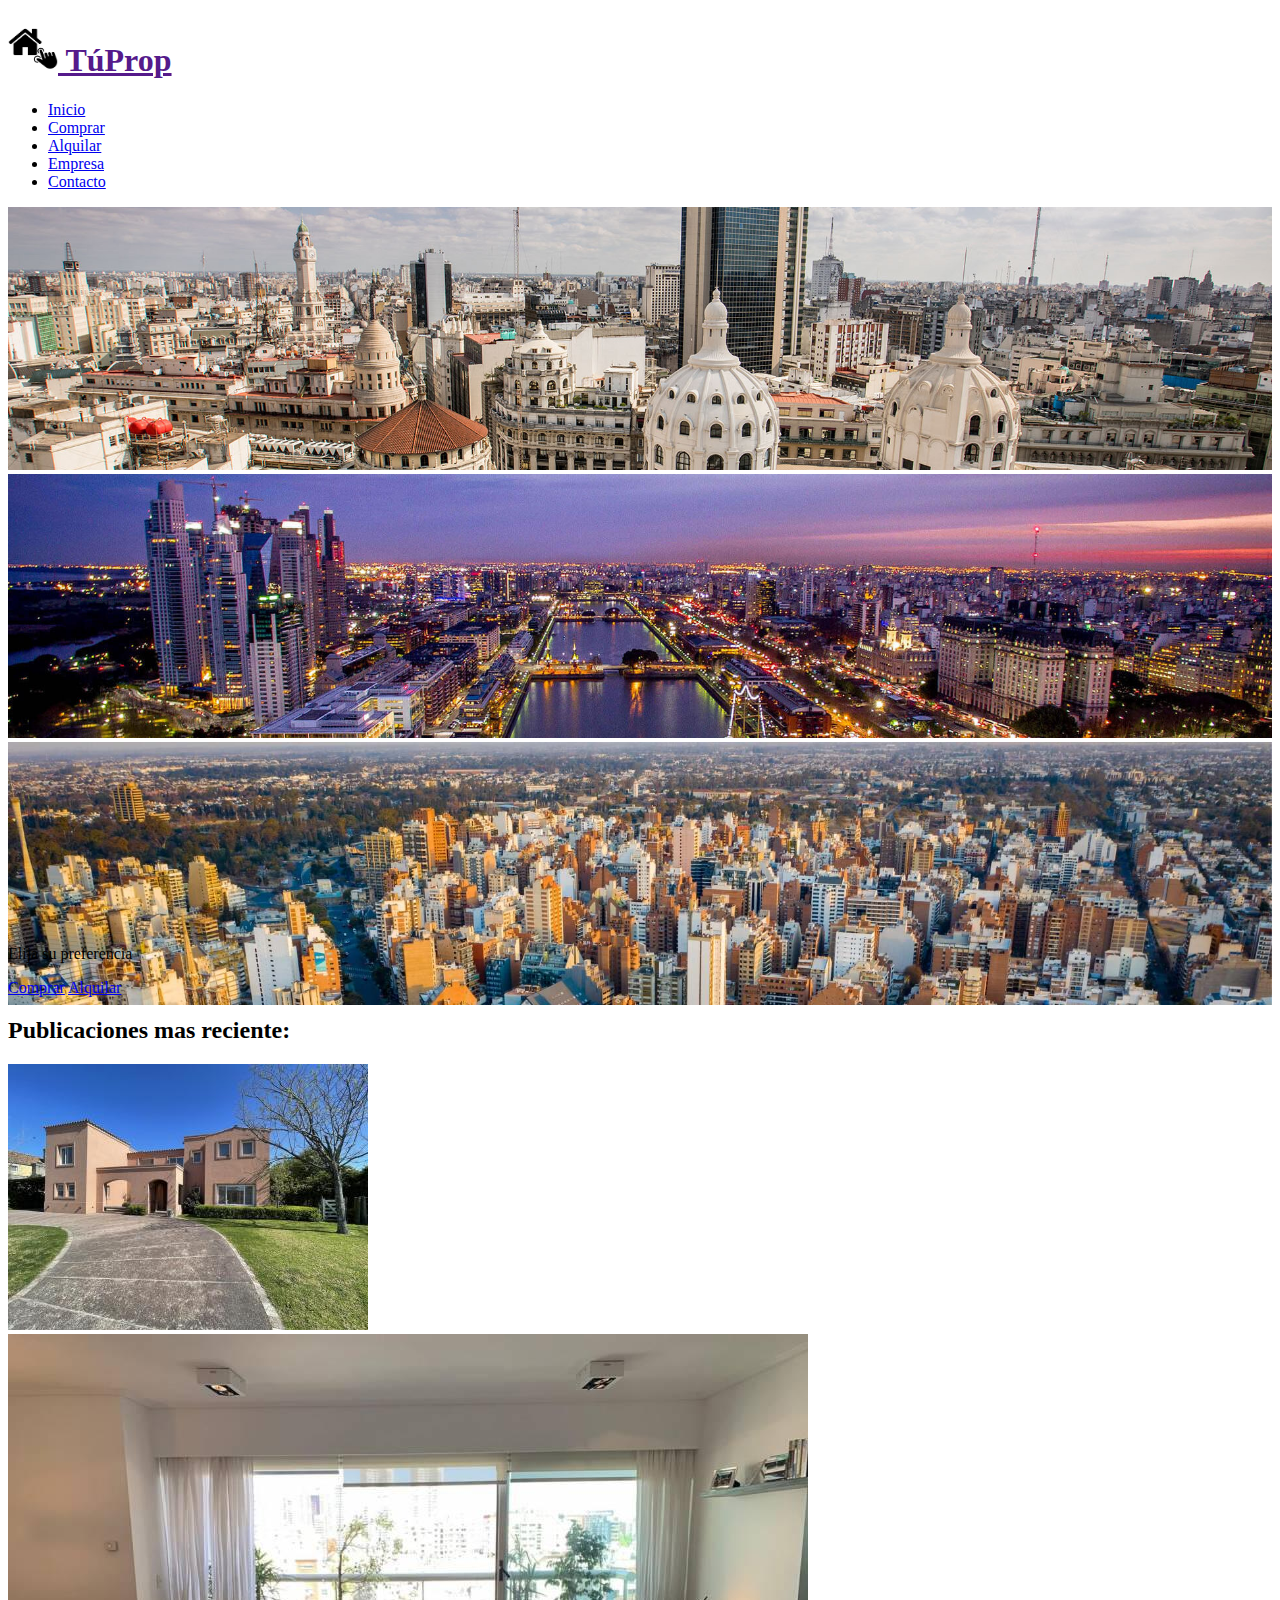
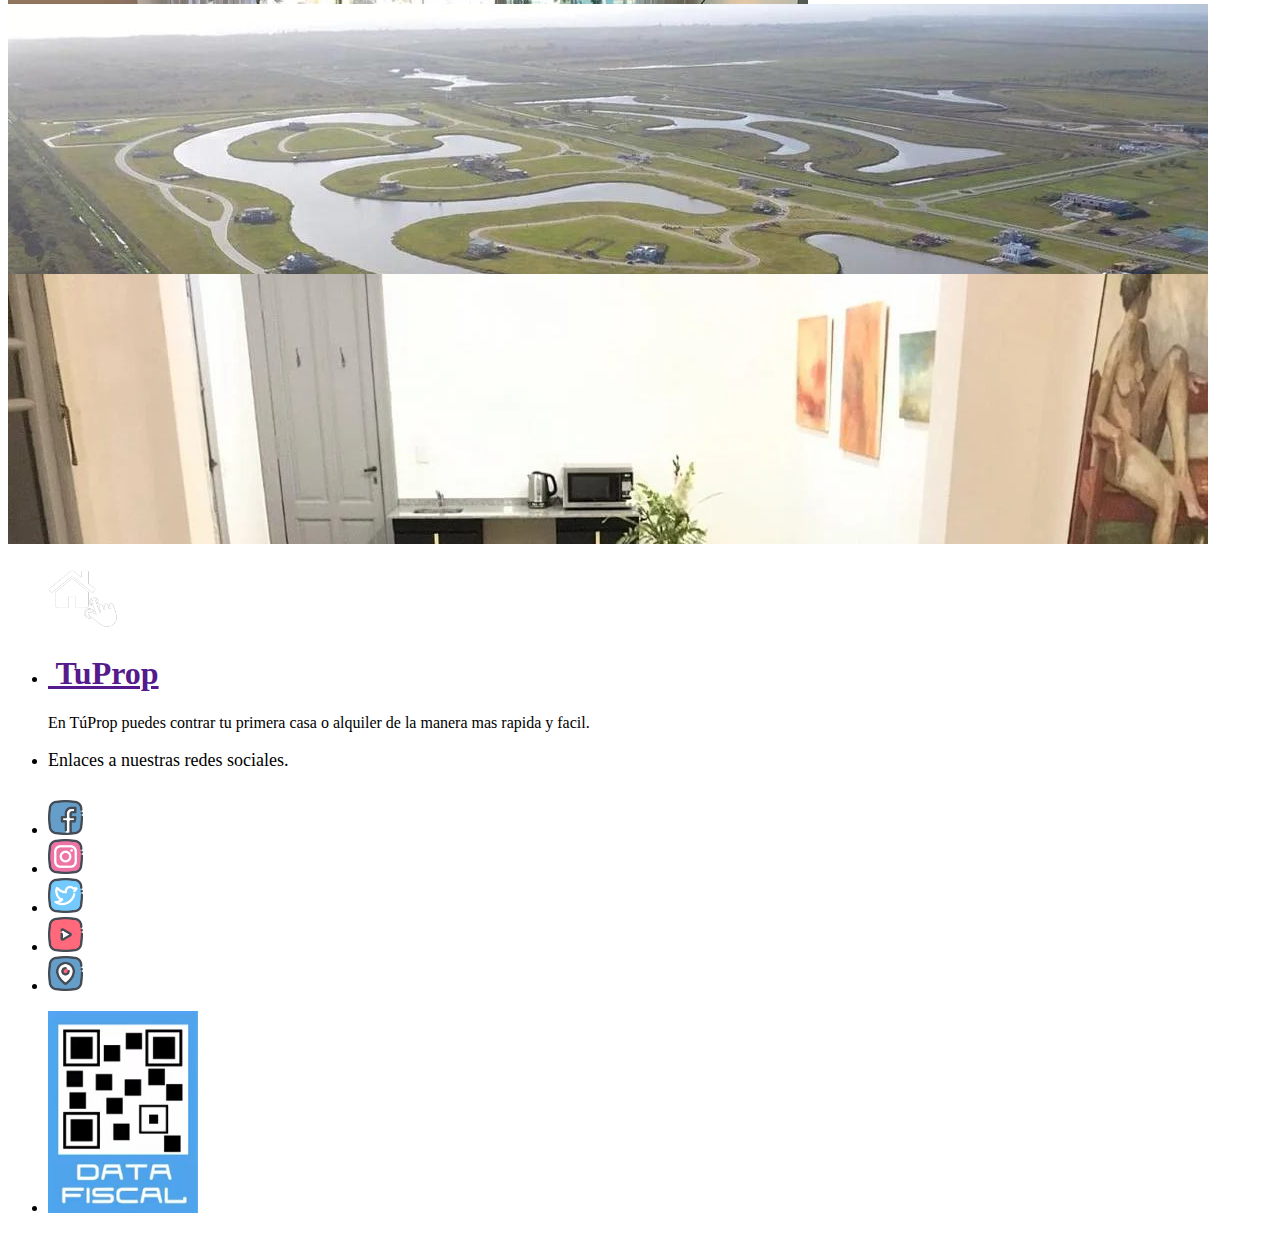
==== Final Web1/index.html @ ebfcb537 "primera carga" ====
<!DOCTYPE html>
<html lang="es">
<head>
    <meta charset="UTF-8">
    <meta http-equiv="X-UA-Compatible" content="IE=edge">
    <meta name="viewport" content="width=device-width, initial-scale=1.0">
    <title>TúProp | Inicio</title>
    <link href="https://cdn.jsdelivr.net/npm/bootstrap@5.2.3/dist/css/bootstrap.min.css" rel="stylesheet" integrity="sha384-rbsA2VBKQhggwzxH7pPCaAqO46MgnOM80zW1RWuH61DGLwZJEdK2Kadq2F9CUG65" crossorigin="anonymous">
    <link rel="stylesheet" href="css/style-index.css" type="text/css">
    <link rel="shortcut icon" href="img/tuprop.ico" type="image/x-icon">
</head>
<body>
  
      <!-- menu normal -->
      <header class="bg-light container-fluid border-5 border-bottom border-info">
        <div class="d-flex align-items-center ">
        <h1 class="logo p-2 m-l-m "><a href="" class="text-decoration-none text-dark "> <img src="img/tuprop.png" class="img-logo" alt="Logo tuprop" width="70px">  TúProp</a></h1>
    
        <div class="position-absolute end-0 m-r-m nav-header-web" >
          <ul class="d-flex ml-nav">
            <li class="list-group-item" ><a href="index.html" class="text-decoration-none  p-3 h5 hover-menu  text-dark text-hover" >Inicio</a></li>
            <li class="list-group-item"><a href="comprar.html" class="text-decoration-none  p-3 h5 hover-menu  text-dark text-hover" >Comprar</a></li>
            <li class="list-group-item"><a href="alquilar.html" class="text-decoration-none  p-3 h5 hover-menu   text-dark text-hover" >Alquilar</a></li>
            <li class="list-group-item"><a href="info.html" class="text-decoration-none  p-3 h5 hover-menu  text-dark text-hover" >Empresa</a></li>
            <li class="list-group-item"><a href="contacto.html" class="text-decoration-none  p-3 h5 hover-menu   text-dark text-hover" >Contacto</a></li>
          </ul>
        </div>
      </div>
    </header>
  
      <!-- menu hamburguesa -->
      <nav class="navbar bg-light fixed-top nav-responsiv-mobile border-5 border-bottom border-info">
          <div class="container-fluid">
              <h1 class="logo p-2 m-l-m "><a href="" class="text-decoration-none text-dark "> <img src="img/tuprop.png" class="img-logo" alt="Logo tuprop" width="50px">  TuProp</a></h1>
                  <div class="d-flex align-items-center ">
                    <button class="navbar-toggler" type="button" data-bs-toggle="offcanvas" data-bs-target="#offcanvasNavbar" aria-controls="offcanvasNavbar">
                    <span class="navbar-toggler-icon"></span>
                    </button>        
                    </div>
               <div class="offcanvas offcanvas-end border border-2 border-end-0 border-info" tabindex="-1" id="offcanvasNavbar" aria-labelledby="offcanvasNavbarLabel">
                            <div class="offcanvas-header">
                              <h5 class="offcanvas-title" id="offcanvasNavbarLabel">Menu</h5>
                              <button type="button" class="btn-close" data-bs-dismiss="offcanvas" aria-label="Close"></button>
                            </div>
                              <div class="offcanvas-body">
                                <ul class="navbar-nav justify-content-end flex-grow-1 pe-3">
                                  <li class="nav-item">
                                    <a class="nav-link active fs-5" aria-current="page" href="index.html">Inicio</a>
                                  </li>
                  
                  
                                    <li class="nav-item"><a class="nav-link active fs-5" aria-current="page" href="comprar.html">Comprar</a></li>
                                    <li class="nav-item"><a class="nav-link active fs-5" aria-current="page" href="alquilar.html">Alquilar</a></li>
                  
                  
                                    <li class="nav-item"><a class="nav-link active fs-5" aria-current="page" href="info.html">Empresa</a></li>
                                    <li class="nav-item"><a class="nav-link active fs-5" aria-current="page" href="contacto.html">Contacto</a></li>
                                </ul>
                  
                              </div>
                    </div>
            </div>

      </nav>
<!-- ___________________Fin Menu______________________ -->

<!-- ___________________Banner_____________________________ -->
        <section class="banner-responsiv  " >

          <div id="carouselExampleFade" class="carousel carousel-fade bg-secundary  " data-bs-ride="carousel">
            <div class="carousel-inner  ">
              <div class="carousel-item active " data-bs-interval="20000">
                <img  src="img/banner/1.jpg"   alt=" Banner Ciudad de Buenos Aires">
              </div>
              <div class="carousel-item " data-bs-interval="20000">
                <img src="img/banner/2.jpg"  alt="banner Puerto Madero - Buenos Airess">
              </div>
              <div class="carousel-item " data-bs-interval="20000">
                <img src="img/banner/3.jpg"  alt="banner Puerto Madero - Buenos Airess">
              </div>
            </div>
          </div> 
        
          <div class=" container-md-perso col-8 d-grid mx-auto mgt bg-light rounded shadow-lg p-3 mb-5 bg-body rounded border">
            <div class="row gap-3 py-2 p-2 text-center">
            <p class="fs-3">Elija su preferencia</p>
          </div>
          <div class="row gap-3 py-2 p-2">

            <a href="comprar.html" class="btn bg-secondary border-danger border-5 py-2 p-2 col text-light fs-3">Comprar</a>
            <a href="alquilar.html" class="btn bg-secondary border-warning border-5  py-2 p-2 col text-light fs-3">Alquilar</a>
          </div>
        </div>
          </section>
  <!-- ___________________Fin Banner_________________________ -->

      <div class="col-12 bg-dark bg-gradient mx-auto text-center row border-top border-bottom border-info shadow">
        <h2 class="fs-1 text-white mx-auto mt-2 mb-2  "> Publicaciones mas reciente:</h2>
    </div>


          <!-- _______________card inicio__________________ -->
          <article class="d-media-query article-card col-10 row mx-auto bg-light bg-gradient p-0 border border-1 rounded shadow over mt-4" >
            <!-- div de la imagen -->
            <div class="col-4 m-0 p-0 bg-dark d-flex article-card">
                <div class="col-12 p-0 m-0 bg-dark my-auto "> 
                    <img class="col-12  " src="img/articulos/c1.jpg" alt="" height="auto">
                </div>
            </div>
            <!-- div de todos los datos -->
            <div class="row col-8 p-0 mx-auto">
                <!-- div de precio ,expensa, titulo, zona -->
                <div class="d-flex mx-auto p-0">
                    <!-- div precio y expensa -->
                    <div class="col-4 row  m-0   " >
                        <div class=" col-12 d-flex p-0 m-0 ms-2 ">
                            <p class="m-0 fs-4 my-auto ">U$D</p>
                            <p class="m-0 fs-5 my-auto">250.000</p> 
                            <p class="m-0 f-exp ms-1 my-auto">Precio</p>
                        </div>
                        <div class=" col-12 d-flex p-0 m-0 ms-2 ">
                            <p class="m-0 my-auto">U$D</p>
                            <p class="m-0 fs-6 my-auto">200</p> 
                            <p class="m-0 f-exp ms-1 my-auto">Expensas</p>
                        </div>
                    </div>
                    <!-- div titulo y zona -->
                    <div class="col-8 row  m-0 border-start ">
                        <div class="col-12 p-0 ms-2 div-titulo">
                            <p class="m-0 fs-6">Casa 7 Ambientes en barrio privado</p>
                        </div>
                        <div class="col-12 p-0 ms-2 div-titulo">
                            <p class="m-0 fs-6">Buenos Aires</p>
                        </div>
                    </div>
                </div>  
                <!-- fin div precio ,expensa, titulo, zona -->
                <!-- div ambientes y mas adelante otros datos -->
                <div class="col-12 d-flex  p-0 div-ambientes">
                    <div class="col-1 mt-1 p-0 m-0 d-flex div-ambientes"> 
                        <img src="img/door.png" class="ms-3" alt="imagen cantidad de ambientes" width="20px">
                        <p class="ms-1 fs-7">7</p> 
                        <p class="ms-1 fs-7">Amb.</p>
                    </div>
                    <div class="col-1 d-flex mt-1 p-0 m-0"> 
                    </div>
                </div>
                <!--  fin div ambientes y mas adelante otros datos -->
                <!-- tipo de propiedad, estado y descripcion  -->
                <div class="col-12 p-0 border-bottom">
                    <div class=" col-12 m-0 p-0 d-flex  ">
                        <p class="p-0 ms-3 fs-5 m-0 my-auto ">Casa</p> 
                        <p class="p-0 ms-4 fs-7 m-0 my-auto  "> en</p> 
                        <p class="p-0 ms-1 fs-7 m-0 my-auto  "> Venta</p> 
                    </div>
                    <div class=" col-11 w-d p-0 m-0"> 
                        <p class="m-0 ms-3 fs-6 mt-2" > Ubicada en la comunidad los corrales dentro del Barrio Ayres de Pilar, sobre Panamericana Ramal Pilar km 43,5. La casa esta a pocos metros del club House.
                            Implantada sobre interno de 1100m2 con orientación Noreste, de estilo moderno desarrollada en 2 planta. Cuenta con pérgola para 2 autos. Construida con materiales de primera línea y excelentes terminaciones. </p>
                    </div>
                    <div class="col-12 p-0 border-top ">
                        <div class=" col-12 d-flex p-0 m-0 align-items-center  ">
                            <div class="col-5 d-flex p-0 m-0 ">
                                <p class="p-0 m-0 ms-1 ">Publicado: </p>
                                <p class="p-0 m-0 ms-2 ">30/11/2022</p></div>
                            <div class="col-7 d-flex p-0 m-0 justify-content-end ">
                                <div class="col-7 d-flex justify-content-end me-2 align-items-center ">
                                    <a href="" class="me-3">
                                        <img src="img/wp.png"   alt="icono whatsapp" width="50px">
                                    </a> 
                                    <a href="" class="btn btn-outline-secondary p-2  w-autoo ">Ver mas...</a>
                                </div>
                            </div>
                        </div>
                    </div>
                </div>
                <!-- fin tipo de propiedad, estado y descripcion  -->
            </div>
          </article>
          <article class="d-media-query article-card col-10 row mx-auto bg-light bg-gradient p-0 border border-1 rounded shadow over mt-4" >
            <!-- div de la imagen -->
            <div class="col-4 m-0 p-0 bg-dark d-flex article-card">
                <div class="col-12 p-0 m-0 bg-dark my-auto "> 
                    <img class="col-12  " src="img/articulos/depto1.jpg" alt="imange del departamento" height="auto">
                </div>
            </div>
            <!-- div de todos los datos -->
            <div class="row col-8 p-0 mx-auto">
                <!-- div de precio ,expensa, titulo, zona -->
                <div class="d-flex mx-auto p-0">
                    <!-- div precio y expensa -->
                    <div class="col-4 row  m-0   " >
                        <div class=" col-12 d-flex p-0 m-0 ms-2 ">
                            <p class="m-0 fs-4 my-auto ">$</p>
                            <p class="m-0 fs-5 my-auto">150.000</p> 
                            <p class="m-0 f-exp ms-1 my-auto">Precio</p>
                        </div>
                        <div class=" col-12 d-flex p-0 m-0 ms-2 ">
                            <p class="m-0 my-auto">$</p>
                            <p class="m-0 fs-6 my-auto">10.000</p> 
                            <p class="m-0 f-exp ms-1 my-auto">Expensas</p>
                        </div>
                    </div>
                    <!-- div titulo y zona -->
                    <div class="col-8 row  m-0 border-start ">
                        <div class="col-12 p-0 ms-2 div-titulo">
                            <p class="m-0 fs-6">Excelentes departamento semipsio</p>
                        </div>
                        <div class="col-12 p-0 ms-2 div-titulo">
                            <p class="m-0 fs-6">Córdoba</p>
                        </div>
                    </div>
                </div>  
                <!-- fin div precio ,expensa, titulo, zona -->
                <!-- div ambientes y mas adelante otros datos -->
                <div class="col-12 d-flex  p-0 div-ambientes">
                    <div class="col-1 mt-1 p-0 m-0 d-flex div-ambientes"> 
                        <img src="img/door.png" class="ms-3" alt="logo de ambientes" width="20px">
                        <p class="ms-1 fs-7">4</p> 
                        <p class="ms-1 fs-7">Amb.</p>
                    </div>
                    <div class="col-1 d-flex mt-1 p-0 m-0"> 
                    </div>
                </div>
                <!--  fin div ambientes y mas adelante otros datos -->
                <!-- tipo de propiedad, estado y descripcion  -->
                <div class="col-12 p-0 border-bottom">
                    <div class=" col-12 m-0 p-0 d-flex  ">
                        <p class="p-0 ms-3 fs-5 m-0 my-auto ">Departamento</p> 
                        <p class="p-0 ms-4 fs-7 m-0 my-auto  "> en</p> 
                        <p class="p-0 ms-1 fs-7 m-0 my-auto  "> Alquiler</p> 
                    </div>
                    <div class=" col-11 w-d p-0 m-0"> 
                        <p class="m-0 ms-3 fs-6 mt-2" > Excelente Semipiso de categoría, en esquina. Hall de entrada; living y comedor; 
                            playroom con salida a balcón al frente. Toilette de recepción. Dormitorio principal en suite con baño, a esquina, 
                            más tres dormitorios con dos baños completos. Cocina con isla, dependencia de servicio con baño y lavadero. </p>
                    </div>
                    <div class="col-12 p-0 border-top ">
                        <div class=" col-12 d-flex p-0 m-0 align-items-center  ">
                            <div class="col-5 d-flex p-0 m-0 ">
                                <p class="p-0 m-0 ms-1 ">Publicado: </p>
                                <p class="p-0 m-0 ms-2 ">25/10/2022</p></div>
                            <div class="col-7 d-flex p-0 m-0 justify-content-end ">
                                <div class="col-7 d-flex justify-content-end me-2 align-items-center ">
                                    <a href="" class="me-3">
                                        <img src="img/wp.png"   alt="" width="50px">
                                    </a> 
                                    <a href="" class="btn btn-outline-secondary p-2  w-autoo ">Ver mas...</a>
                                </div>
                            </div>
                        </div>
                    </div>
                </div>
                <!-- fin tipo de propiedad, estado y descripcion  -->
            </div>
          </article>
          <article class="d-media-query article-card col-10 row mx-auto bg-light bg-gradient p-0 border border-1 rounded shadow over mt-4" >
            <!-- div de la imagen -->
            <div class="col-4 m-0 p-0 bg-dark d-flex article-card">
                <div class="col-12 p-0 m-0 bg-dark my-auto "> 
                    <img class="col-12  " src="img/articulos/lote3.jpg" alt="" height="auto">
                </div>
            </div>
            <!-- div de todos los datos -->
            <div class="row col-8 p-0 mx-auto">
                <!-- div de precio ,expensa, titulo, zona -->
                <div class="d-flex mx-auto p-0">
                    <!-- div precio y expensa -->
                    <div class="col-4 row  m-0   " >
                        <div class=" col-12 d-flex p-0 m-0 ms-2 ">
                            <p class="m-0 fs-4 my-auto ">U$D</p>
                            <p class="m-0 fs-5 my-auto">150.000</p> 
                            <p class="m-0 f-exp ms-1 my-auto">Precio</p>
                        </div>
                        <div class=" col-12 d-flex p-0 m-0 ms-2 ">
                            <p class="m-0 my-auto">$</p>
                            <p class="m-0 fs-6 my-auto">0</p> 
                            <p class="m-0 f-exp ms-1 my-auto">Expensas</p>
                        </div>
                    </div>
                    <!-- div titulo y zona -->
                    <div class="col-8 row  m-0 border-start ">
                        <div class="col-12 p-0 ms-2 div-titulo">
                            <p class="m-0 fs-6">Lote en barrio privado en La Eugenia</p>
                        </div>
                        <div class="col-12 p-0 ms-2 div-titulo">
                            <p class="m-0 fs-6">Córdoba</p>
                        </div>
                    </div>
                </div>  
                <!-- fin div precio ,expensa, titulo, zona -->
                <!-- div ambientes y mas adelante otros datos -->
                <div class="col-12 d-flex  p-0 div-ambientes">
                    <div class="col-1 mt-1 p-0 m-0 d-flex div-ambientes"> 
                        <img src="img/door.png" class="ms-3" alt="" width="20px">
                        <p class="ms-1 fs-7">0</p> 
                        <p class="ms-1 fs-7">Amb.</p>
                    </div>
                    <div class="col-1 d-flex mt-1 p-0 m-0"> 
                    </div>
                </div>
                <!--  fin div ambientes y mas adelante otros datos -->
                <!-- tipo de propiedad, estado y descripcion  -->
                <div class="col-12 p-0 border-bottom">
                    <div class=" col-12 m-0 p-0 d-flex  ">
                        <p class="p-0 ms-3 fs-5 m-0 my-auto ">Lote</p> 
                        <p class="p-0 ms-4 fs-7 m-0 my-auto  "> en</p> 
                        <p class="p-0 ms-1 fs-7 m-0 my-auto  "> Venta</p> 
                    </div>
                    <div class=" col-11 w-d p-0 m-0"> 
                        <p class="m-0 ms-3 fs-6 mt-2" > Excelente oportunidad. El Barrio La Eugenia, combina la tranquilidad y el contacto con la naturaleza.
                            Ofrece comodidad y seguridad al mismo tiempo. Tiene cultura ecológica y diseño orgánico de los espacios que simplifican la movilidad . </p>
                    </div>
                    <div class="col-12 p-0 border-top ">
                        <div class=" col-12 d-flex p-0 m-0 align-items-center  ">
                            <div class="col-5 d-flex p-0 m-0 ">
                                <p class="p-0 m-0 ms-1 ">Publicado: </p>
                                <p class="p-0 m-0 ms-2 ">17/09/2022</p></div>
                            <div class="col-7 d-flex p-0 m-0 justify-content-end ">
                                <div class="col-7 d-flex justify-content-end me-2 align-items-center ">
                                    <a href="" class="me-3">
                                        <img src="img/wp.png"   alt="" width="50px">
                                    </a> 
                                    <a href="" class="btn btn-outline-secondary p-2  w-autoo ">Ver mas...</a>
                                </div>
                            </div>
                        </div>
                    </div>
                </div>
                <!-- fin tipo de propiedad, estado y descripcion  -->
            </div>
          </article>
          <article class="d-media-query article-card col-10 row mx-auto bg-light bg-gradient p-0 border border-1 rounded shadow over mt-4" >
            <!-- div de la imagen -->
            <div class="col-4 m-0 p-0 bg-dark d-flex article-card">
                <div class="col-12 p-0 m-0 bg-dark my-auto "> 
                    <img class="col-12  " src="img/articulos/ph7.jpg" alt="" height="auto">
                </div>
            </div>
            <!-- div de todos los datos -->
            <div class="row col-8 p-0 mx-auto">
                <!-- div de precio ,expensa, titulo, zona -->
                <div class="d-flex mx-auto p-0">
                    <!-- div precio y expensa -->
                    <div class="col-4 row  m-0   " >
                        <div class=" col-12 d-flex p-0 m-0 ms-2 ">
                            <p class="m-0 fs-4 my-auto ">$</p>
                            <p class="m-0 fs-5 my-auto">80.000</p> 
                            <p class="m-0 f-exp ms-1 my-auto">Precio</p>
                        </div>
                        <div class=" col-12 d-flex p-0 m-0 ms-2 ">
                            <p class="m-0 my-auto">$</p>
                            <p class="m-0 fs-6 my-auto">12.000</p> 
                            <p class="m-0 f-exp ms-1 my-auto">Expensas</p>
                        </div>
                    </div>
                    <!-- div titulo y zona -->
                    <div class="col-8 row  m-0 border-start ">
                        <div class="col-12 p-0 ms-2 div-titulo">
                            <p class="m-0 fs-6">PH pleno Microcentro</p>
                        </div>
                        <div class="col-12 p-0 ms-2 div-titulo">
                            <p class="m-0 fs-6">Buenos Aires</p>
                        </div>
                    </div>
                </div>  
                <!-- fin div precio ,expensa, titulo, zona -->
                <!-- div ambientes y mas adelante otros datos -->
                <div class="col-12 d-flex  p-0 div-ambientes">
                    <div class="col-1 mt-1 p-0 m-0 d-flex div-ambientes"> 
                        <img src="img/door.png" class="ms-3" alt="" width="20px">
                        <p class="ms-1 fs-7">2</p> 
                        <p class="ms-1 fs-7">Amb.</p>
                    </div>
                    <div class="col-1 d-flex mt-1 p-0 m-0"> 
                    </div>
                </div>
                <!--  fin div ambientes y mas adelante otros datos -->
                <!-- tipo de propiedad, estado y descripcion  -->
                <div class="col-12 p-0 border-bottom">
                    <div class=" col-12 m-0 p-0 d-flex  ">
                        <p class="p-0 ms-3 fs-5 m-0 my-auto ">PH</p> 
                        <p class="p-0 ms-4 fs-7 m-0 my-auto  "> en</p> 
                        <p class="p-0 ms-1 fs-7 m-0 my-auto  "> Alquiler</p> 
                    </div>
                    <div class=" col-11 w-d p-0 m-0"> 
                        <p class="m-0 ms-3 fs-6 mt-2" >HERMOSO PH DE  2 AMBIENTES CON TERRAZA Y PARRILLA!!
                            UBICACIÓN: PLANTA BAJA AL FRENTE.
                            AMPLIO LIVING COMEDOR .
                            COCINA INTEGRADA.
                            TOILETTE.
                            PATIO CON LAVADERO.
                            DORMITORIO EN SUITE.
                            TERRAZA CON PARRILLA.</p>
                    </div>
                    <div class="col-12 p-0 border-top ">
                        <div class=" col-12 d-flex p-0 m-0 align-items-center  ">
                            <div class="col-5 d-flex p-0 m-0 ">
                                <p class="p-0 m-0 ms-1 ">Publicado: </p>
                                <p class="p-0 m-0 ms-2 ">05/09/2022</p></div>
                            <div class="col-7 d-flex p-0 m-0 justify-content-end ">
                                <div class="col-7 d-flex justify-content-end me-2 align-items-center ">
                                    <a href="" class="me-3">
                                        <img src="img/wp.png"   alt="" width="50px">
                                    </a> 
                                    <a href="" class="btn btn-outline-secondary p-2  w-autoo ">Ver mas...</a>
                                </div>
                            </div>
                        </div>
                    </div>
                </div>
                <!-- fin tipo de propiedad, estado y descripcion  -->
            </div>
          </article>






          <!-- _____________________inicio de Articulos responsiv__________________________ -->


          <article class="d-media-query-2 mt-5 article-card-2 col-5 row mx-auto bg-light bg-gradient p-0 border border-1 rounded shadow over" >
        
            <!-- div de la imagen -->
            <div class="col-12 m-0 p-0 bg-dark bg-gradient row h-auto-2 ">
                <div class="col-12 p-0 m-0 bg-dark my-auto h-auto-2 "> 
                    <img class="col-12  " src="img/articulos/c1.jpg" alt="imagen casa"  height="auto">
                </div>
            </div>
    
            <!-- div de todos los datos -->
            <div class="row col-12 p-0 mx-auto">
    
                <!-- div de precio ,expensa, titulo, zona -->
                <div class="d-flex mx-auto p-0">
    
                    <!-- div precio y expensa -->
                    <div class="col-4 row  m-0   " >
                        <div class=" col-12 d-flex p-0 m-0 ms-2 txt-center">
                            <p class="m-0 fs-6 txt-center ">U$D</p>
                            <p class="m-0 fs-6 txt-center">250.000</p> 
                            <p class="m-0 f-exp ms-1 txt-center">Pre.</p>
                        </div>
                        <div class=" col-12 d-flex p-0 m-0 ms-2 txt-center">
                            <p class="m-0 txt-center">U$D</p>
                            <p class="m-0 fs-6 txt-center">200</p> 
                            <p class="m-0 f-exp ms-1 txt-center">Exp.</p>
                        </div>
                    </div>
    
                    <!-- div titulo y zona -->
                    <div class="col-7 row  m-0 border-start ">
                        <div class="col-12 p-0 ms-2 div-titulo-2">
                            <p class="m-0 fs-6">Casa 7 Ambientes en barrio privado</p>
                        </div>
                        <div class="col-12 p-0 ms-2 div-titulo">
                            <p class="m-0 fs-6">Buenos Aires</p>
                        </div>
                    </div>

    
                </div>  
                <!-- fin div precio ,expensa, titulo, zona -->
    
                <!-- div ambientes y mas adelante otros datos -->
                <div class="col-12 d-flex  p-0 div-ambientes">
                    <div class="col-1 mt-1 p-0 m-0 d-flex div-ambientes"> 
                        <img src="img/door.png" class="ms-3" alt="icono ambientes" width="20px">
                        <p class="ms-1 fs-7">7</p> 
                        <p class="ms-1 fs-7">Amb.</p>
                    </div>
                    <div class="col-1 d-flex mt-1 p-0 m-0"> 
    
                    </div>
                </div>
                <!--  fin div ambientes y mas adelante otros datos -->
    
    
                <!-- tipo de propiedad, estado y descripcion  -->
                <div class="col-12 p-0 border-bottom">
                    <div class=" col-12 m-0 p-0 d-flex txt-center">
                        <p class="p-0 ms-3 fs-6  m-0 txt-center">Casa</p> 
                        <p class="p-0 ms-4 fs-6 m-0  txt-center"> en</p> 
                        <p class="p-0 ms-1 fs-6 m-0  txt-center"> Venta</p> 
                    </div>
    
                    <div class="col-12 p-0 border-top ">
                        <div class=" col-12 d-flex p-0 m-0 align-items-center h-fecha ">
                            <div class="col-5 d-flex p-0 m-0 ">
                                <p class="p-0 m-0 ms-1 fs-7">Publicado: </p>
                                <p class="p-0 m-0 ms-2 fs-7">30/11/2022</p></div>
            
                            <div class="col-7 d-flex p-0 m-0 justify-content-end ">
              
                                <div class="col-7 d-flex justify-content-end me-2 align-items-center ">
                                    <a href="" class="me-3">
                                        <img src="img/wp.png"   alt="Logo whatsapp" width="35px">
                                    </a>
                                    <div class="w-ver">
                                        <a href="" class="btn btn-outline-secondary w-ver p-0 p-1 px-2 fs-7 ">Ver mas...</a>
                                    </div>
                                </div>
            
                            </div>
            
                        </div>
                    </div>
                </div>
                <!-- fin tipo de propiedad, estado y descripcion  -->

            </div>
    
    
    
    
        </article>
        <article class="d-media-query-2 mt-5 article-card-2 col-5 row mx-auto bg-light bg-gradient p-0 border border-1 rounded shadow over" >
        
            <!-- div de la imagen -->
            <div class="col-12 m-0 p-0 bg-dark bg-gradient row h-auto-2 ">
                <div class="col-12 p-0 m-0 bg-dark my-auto h-auto-2 "> 
                    <img class="col-12  " src="img/articulos/depto1.jpg" alt="imagen del Departamento"  height="auto">
                </div>
            </div>
    
    
    
            <!-- div de todos los datos -->
            <div class="row col-12 p-0 mx-auto">
    
                <!-- div de precio ,expensa, titulo, zona -->
                <div class="d-flex mx-auto p-0">
    
                    <!-- div precio y expensa -->
                    <div class="col-4 row  m-0   " >
                        <div class=" col-12 d-flex p-0 m-0 ms-2 txt-center">
                            <p class="m-0 fs-6 txt-center ">$</p>
                            <p class="m-0 fs-6 txt-center">150.000</p> 
                            <p class="m-0 f-exp ms-1 txt-center">Pre.</p>
                        </div>
                        <div class=" col-12 d-flex p-0 m-0 ms-2 txt-center">
                            <p class="m-0 txt-center">$</p>
                            <p class="m-0 fs-6 txt-center">10.000</p> 
                            <p class="m-0 f-exp ms-1 txt-center">Exp.</p>
                        </div>
                    </div>
    
                    <!-- div titulo y zona -->
                    <div class="col-7 row  m-0 border-start ">
                        <div class="col-12 p-0 ms-2 div-titulo-2">
                            <p class="m-0 fs-6">Excelentes departamento semipiso</p>
                        </div>
                        <div class="col-12 p-0 ms-2 div-titulo">
                            <p class="m-0 fs-6">Córdoba</p>
                        </div>
                    </div>
    
                </div>  
                <!-- fin div precio ,expensa, titulo, zona -->
    
                <!-- div ambientes y mas adelante otros datos -->
                <div class="col-12 d-flex  p-0 div-ambientes">
                    <div class="col-1 mt-1 p-0 m-0 d-flex div-ambientes"> 
                        <img src="img/door.png" class="ms-3" alt="" width="20px">
                        <p class="ms-1 fs-7">4</p> 
                        <p class="ms-1 fs-7">Amb.</p>
                    </div>
                    <div class="col-1 d-flex mt-1 p-0 m-0"> 
    
                    </div>
                </div>
                <!--  fin div ambientes y mas adelante otros datos -->
    
    
                <!-- tipo de propiedad, estado y descripcion  -->
                <div class="col-12 p-0 border-bottom">
                    <div class=" col-12 m-0 p-0 d-flex txt-center">
                        <p class="p-0 ms-3 fs-6  m-0 txt-center">Departamento</p> 
                        <p class="p-0 ms-4 fs-6 m-0  txt-center"> en</p> 
                        <p class="p-0 ms-1 fs-6 m-0  txt-center"> Alquiler</p> 
                    </div>
    
                    <div class="col-12 p-0 border-top ">
                        <div class=" col-12 d-flex p-0 m-0 align-items-center h-fecha ">
                            <div class="col-5 d-flex p-0 m-0 ">
                                <p class="p-0 m-0 ms-1 fs-7">Publicado: </p>
                                <p class="p-0 m-0 ms-2 fs-7">25/10/2022</p></div>
            
                            <div class="col-7 d-flex p-0 m-0 justify-content-end ">
              
                                <div class="col-7 d-flex justify-content-end me-2 align-items-center ">
                                    <a href="" class="me-3">
                                        <img src="img/wp.png"   alt="logo whatsapp" width="35px">
                                    </a>
                                    <div class="w-ver">
                                        <a href="" class="btn btn-outline-secondary w-ver p-0 p-1 px-2 fs-7 ">Ver mas...</a>
                                    </div>
                                </div>
            
                            </div>
            
                        </div>
                    </div>
                </div>
                <!-- fin tipo de propiedad, estado y descripcion  -->
                
   
            </div>
        </article>



        <article class="d-media-query-2 mt-5 article-card-2 col-5 row mx-auto bg-light bg-gradient p-0 border border-1 rounded shadow over" >
        
            <!-- div de la imagen -->
            <div class="col-12 m-0 p-0 bg-dark bg-gradient row h-auto-2 ">
                <div class="col-12 p-0 m-0 bg-dark my-auto h-auto-2 "> 
                    <img class="col-12  " src="img/articulos/lote3.jpg" alt="imagen de lote3"  height="auto">
                </div>
            </div>
    
    
    
            <!-- div de todos los datos -->
            <div class="row col-12 p-0 mx-auto">
    
                <!-- div de precio ,expensa, titulo, zona -->
                <div class="d-flex mx-auto p-0">
    
                    <!-- div precio y expensa -->
                    <div class="col-4 row  m-0   " >
                        <div class=" col-12 d-flex p-0 m-0 ms-2 txt-center">
                            <p class="m-0 fs-6 txt-center ">U$D</p>
                            <p class="m-0 fs-6 txt-center">150.000</p> 
                            <p class="m-0 f-exp ms-1 txt-center">Pre.</p>
                        </div>
                        <div class=" col-12 d-flex p-0 m-0 ms-2 txt-center">
                            <p class="m-0 txt-center">$</p>
                            <p class="m-0 fs-6 txt-center">0
                            </p> 
                            <p class="m-0 f-exp ms-1 txt-center">Exp.</p>
                        </div>
                    </div>
    
                    <!-- div titulo y zona -->
                    <div class="col-7 row  m-0 border-start ">
                        <div class="col-12 p-0 ms-2 div-titulo-2">
                            <p class="m-0 fs-6">Lote en barrio privado en La Eugenia</p>
                        </div>
                        <div class="col-12 p-0 ms-2 div-titulo">
                            <p class="m-0 fs-6">Córdoba</p>
                        </div>
                    </div>

                </div>  
                <!-- fin div precio ,expensa, titulo, zona -->
    
                <!-- div ambientes y mas adelante otros datos -->
                <div class="col-12 d-flex  p-0 div-ambientes">
                    <div class="col-1 mt-1 p-0 m-0 d-flex div-ambientes"> 
                        <img src="img/door.png" class="ms-3" alt="logo de ambientes" width="20px">
                        <p class="ms-1 fs-7">0</p> 
                        <p class="ms-1 fs-7">Amb.</p>
                    </div>
                    <div class="col-1 d-flex mt-1 p-0 m-0"> 
    
                    </div>
                </div>
                <!--  fin div ambientes y mas adelante otros datos -->

                <!-- tipo de propiedad, estado y descripcion  -->
                <div class="col-12 p-0 border-bottom">
                    <div class=" col-12 m-0 p-0 d-flex txt-center">
                        <p class="p-0 ms-3 fs-6  m-0 txt-center">Lote</p> 
                        <p class="p-0 ms-4 fs-6 m-0  txt-center"> en</p> 
                        <p class="p-0 ms-1 fs-6 m-0  txt-center"> Venta</p> 
                    </div>
    
                    <div class="col-12 p-0 border-top ">
                        <div class=" col-12 d-flex p-0 m-0 align-items-center h-fecha ">
                            <div class="col-5 d-flex p-0 m-0 ">
                                <p class="p-0 m-0 ms-1 fs-7">Publicado: </p>
                                <p class="p-0 m-0 ms-2 fs-7">17/09/2022</p></div>
            
                            <div class="col-7 d-flex p-0 m-0 justify-content-end ">
              
                                <div class="col-7 d-flex justify-content-end me-2 align-items-center ">
                                    <a href="" class="me-3">
                                        <img src="img/wp.png"   alt="logo de whatsapp" width="35px">
                                    </a>
                                    <div class="w-ver">
                                        <a href="" class="btn btn-outline-secondary w-ver p-0 p-1 px-2 fs-7 ">Ver mas...</a>
                                    </div>
                                </div>
            
                            </div>
            
                        </div>
                    </div>
                </div>
                <!-- fin tipo de propiedad, estado y descripcion  -->

            </div>
        </article>




        <article class="d-media-query-2 mt-5 article-card-2 col-5 row mx-auto bg-light bg-gradient p-0 border border-1 rounded shadow over" >
        
            <!-- div de la imagen -->
            <div class="col-12 m-0 p-0 bg-dark bg-gradient row h-auto-2 ">
                <div class="col-12 p-0 m-0 bg-dark my-auto h-auto-2 "> 
                    <img class="col-12  " src="img/articulos/ph7.jpg" alt="imagen de ph"  height="auto">
                </div>
            </div>
    
    
            <!-- div de todos los datos -->
            <div class="row col-12 p-0 mx-auto">
    
                <!-- div de precio ,expensa, titulo, zona -->
                <div class="d-flex mx-auto p-0">
    
                    <!-- div precio y expensa -->
                    <div class="col-4 row  m-0   " >
                        <div class=" col-12 d-flex p-0 m-0 ms-2 txt-center">
                            <p class="m-0 fs-6 txt-center ">$</p>
                            <p class="m-0 fs-6 txt-center">80.000</p> 
                            <p class="m-0 f-exp ms-1 txt-center">Pre.</p>
                        </div>
                        <div class=" col-12 d-flex p-0 m-0 ms-2 txt-center">
                            <p class="m-0 txt-center">$</p>
                            <p class="m-0 fs-6 txt-center">12.000</p> 
                            <p class="m-0 f-exp ms-1 txt-center">Exp.</p>
                        </div>
                    </div>
    
                    <!-- div titulo y zona -->
                    <div class="col-7 row  m-0 border-start ">
                        <div class="col-12 p-0 ms-2 div-titulo-2">
                            <p class="m-0 fs-6">PH pleno Microcentro</p>
                        </div>
                        <div class="col-12 p-0 ms-2 div-titulo">
                            <p class="m-0 fs-6">Buenos Aires</p>
                        </div>
                    </div>
                    
                </div>  
                <!-- fin div precio ,expensa, titulo, zona -->
    
                <!-- div ambientes y mas adelante otros datos -->
                <div class="col-12 d-flex  p-0 div-ambientes">
                    <div class="col-1 mt-1 p-0 m-0 d-flex div-ambientes"> 
                        <img src="img/door.png" class="ms-3" alt="logo de ambientes" width="20px">
                        <p class="ms-1 fs-7">2</p> 
                        <p class="ms-1 fs-7">Amb.</p>
                    </div>
                    <div class="col-1 d-flex mt-1 p-0 m-0"> 
    
                    </div>
                </div>
                <!--  fin div ambientes y mas adelante otros datos -->
    
    
                <!-- tipo de propiedad, estado y descripcion  -->
                <div class="col-12 p-0 border-bottom">
                    <div class=" col-12 m-0 p-0 d-flex txt-center">
                        <p class="p-0 ms-3 fs-6  m-0 txt-center">PH</p> 
                        <p class="p-0 ms-4 fs-6 m-0  txt-center"> en</p> 
                        <p class="p-0 ms-1 fs-6 m-0  txt-center"> Alquiler </p> 
                    </div>
    
                    <div class="col-12 p-0 border-top ">
                        <div class=" col-12 d-flex p-0 m-0 align-items-center h-fecha ">
                            <div class="col-5 d-flex p-0 m-0 ">
                                <p class="p-0 m-0 ms-1 fs-7">Publicado: </p>
                                <p class="p-0 m-0 ms-2 fs-7">05/09/2022</p></div>
            
                            <div class="col-7 d-flex p-0 m-0 justify-content-end ">
              
                                <div class="col-7 d-flex justify-content-end me-2 align-items-center ">
                                    <a href="" class="me-3">
                                        <img src="img/wp.png"   alt="logo de whatsapp" width="35px">
                                    </a>
                                    <div class="w-ver">
                                        <a href="" class="btn btn-outline-secondary w-ver p-0 p-1 px-2 fs-7 ">Ver mas...</a>
                                    </div>
                                </div>
            
                            </div>
            
                        </div>
                    </div>
                </div>
                <!-- fin tipo de propiedad, estado y descripcion  -->
            </div>
    
    
    
    
        </article>

  






      <footer class="py-md-5 mt-5 bg-secondary bg-gradient row text-center w-100 mx-auto border-top border-2 border-info shadow-lg  " >
        <ul class="col-4 m-0 p-0 ">
          <img src="img/footer/tupropb.png" alt="" class="mt-767" width="70px">
          <li class="list-group-item text-center"><h1 class="logo p-2"><a href="" class="text-decoration-none text-light h1"> <img src="img/tupropb.png" class="logo-footer" alt="">  TuProp</a></h1>
            <p class="text-white-50 col-7 mx-auto footer-text-logo">
              En TúProp puedes contrar tu  primera casa o alquiler  de la manera mas rapida  y facil. 
            </p></li>
         </ul>
         <ul class="col-6 row mx-auto m-0 p-0 ">
          <li class="list-group-item col-12 d-flex mx-auto w-redes mt-767  "><p class=" text-light col-10 border-bottom border-info w-redes enlace-text" >Enlaces a nuestras redes sociales.</p></li>
          <li class="list-group-item col-2"><a href="https://www.facebook.com/"><img src="img/footer/facebook.png" alt="Link redirecciona a la pagina de facebook TuProp"  class="footer-icon" target="_blank"></a></li>
          <li class="list-group-item col-2"><a href="https://www.instagram.com/"><img src="img/footer/instagram.png" alt="Link redirecciona a la pagina de instagram TuProp"  class="footer-icon" target="_blank"></a></li>
          <li class="list-group-item col-2"><a href="https://twitter.com/?lang=es"><img src="img/footer/twitter.png" alt="Link redirecciona a la pagina de twitter TuProp" class="footer-icon"  target="_blank"></a></li>
          <li class="list-group-item col-2"><a href="https://www.youtube.com/"><img src="img/footer/youtube.png" alt="Link redirecciona a la pagina de youtube TuProp"  class="footer-icon" target="_blank"></a></li>
          <li class="list-group-item col-2"><a href="https://www.google.com/maps/place/Da+Vinci+%7C+Primera+Escuela+de+Arte+Multimedial/@-34.6043567,-58.3974506,16.75z/data=!4m6!3m5!1s0x95bccaea670d4e67:0x2198c954311ad6d9!8m2!3d-34.6043932!4d-58.3959398!16s%2Fg%2F1tfnzsx0"><img src="img/footer/ubicacion.png" alt="Link redirecciona a la ubicacion de TuProp" class="footer-icon" target="_blank"></a></li>
         </ul>
      
         <ul class="col-2 m-0 p-0 mt-767">
          <li class="list-group-item"><a href="https://www.afip.gob.ar/landing/default.asp"><img src="img/footer/afip.jpg" class="img-afip mt-767" alt="" target="_blank"></a></li>
         </ul>
      </footer>

    <script src="https://cdn.jsdelivr.net/npm/bootstrap@5.2.3/dist/js/bootstrap.bundle.min.js" integrity="sha384-kenU1KFdBIe4zVF0s0G1M5b4hcpxyD9F7jL+jjXkk+Q2h455rYXK/7HAuoJl+0I4" crossorigin="anonymous"></script>
</body>
</html>
---- Final Web1/css/style-index.css ----
/* menu inicio */
.hover-menu:hover{
  color: rgb(31, 53, 100);
  transition: 0.5s;
}
.img-logo{
  width: 50px;
}
.text-hover:hover{
  box-shadow: 0px 2px 0px #0dcaf0;
}
.ml-nav{
padding-right: 50px;
}


@media screen and (max-width:835px){
  .nav-header-web{
    display: none;
  }

}

@media screen and (min-width:835px){
.nav-responsiv-mobile{
  display: none;
  
}
}
/* menu fin */

/* banner inicio */
section img{
  width: 100%;
}
@media screen and (max-width:835px){
  .container-md-perso{
    width: 100%;
  }
}
@media screen and (min-width:835px){
 .mgt{
  position: relative;
  z-index: 2;
  margin-top: -80px;
}
}
/* banner fin */

/* card inicio */
.ico-card{
  width: 30px;
  height: 30px;
}
.ico-w{
  width: 40px;
  height: 40px;
}

.tamaño{
  height: 300px;
}

.margin-boton{
  margin-bottom: 0px;
}
.tamaño-top{
  height: 90px;
}
.desc{
  height: 150px; 
}
.descripcion{
  height: 70px;
  margin-top: -10px;
}
.contacto{
  height: 60px;
}
.btn-hover{
  transition: 0.8s;
  
}
.btn-hover:hover{
  letter-spacing: 1px;
  transition: 0.8s;
}
.ml{
  margin-right: 5px;
}
.img-fondo{
  height: 240px;
  border-radius: 5px;
  margin-right: auto;
  display: flex;
  flex-direction: column;
  align-items: flex-start;
  overflow: hidden;
  align-items: center;
}
.img-auto{
  display: block;
  margin-top: auto;
  margin-bottom: auto;
  height: auto;
  width: 270px;

  

}
.max-w{
  max-width: 95%;
}
.margin-top-tipo{
  height: 30px;
}
.m0{
height: 20px;
margin: 0;
padding: 0;
}
.mr{
  margin-left: -20px;}
.titulo-w{
  height: 20px;
  }
  .h-max{
max-height: 400px;
}
.f-exp{
font-size: 12px;
}
.w-d{
height: 100px;
overflow: hidden;
}
.div-titulo{
height: 28px;
overflow: hidden;
}
.over{
overflow: hidden;
}
.min-h{
min-height: 306px;
min-width: auto;
}
.w-fecha{
width: 50px;
}
.img-alin{
margin-top: auto;
margin-bottom: auto;
}
.w-autoo {
width: 300px;
}

.article-card{
height: 270px;
max-height: 270px;
}

.fs-7{
font-size: 12px;
}
.div-ambientes{
height: 20px;
}
.txt-center{
height: 25px;
}


@media screen and (max-width:861px){
.d-media-query {
display: none;
}
}
.article-card-2{
height: 475px;
min-width: 300px;
}
.div-titulo-2{
height: 50px;
overflow: hidden;
}
.w-autoo-2 {
width: 500px;

}
.h-fecha{
height: 40px;
}
.w-ver{
width: 100px;
}
.h-auto-2{
height:223px ;
max-height: 247px;
}

@media screen and (min-width:861px){
.d-media-query-2 {
    display: none;
}
}
/* card fin */

  /* footer */
  .w-redes{
    height: 50px;
  }
  .img-afip{
    width: 150px;
  }
  .enlace-text{
    font-size: 24px;
  }
  .footer-icon{
    width: 50px;
  }
  @media screen and (max-width:1338px){
  
    .enlace-text{
      font-size: 18px;
    }
    .footer-icon{
    width: 35px;
  }
        }
  
  @media screen and (max-width:1018px){
  
  .img-afip{
    width: 90px;
  }
  .footer-text-logo{
    font-size: 12px;
  }
      }
  
      @media screen and (max-width:767px){
  
        .mt-767{
          margin-top: 25px;
        }
  
      }
  
  
      @media screen and (max-width:642px){
  
  .img-afip{
    width: 50px;
    margin-top: 25px;
  }
  
      }
  /* fin footer */
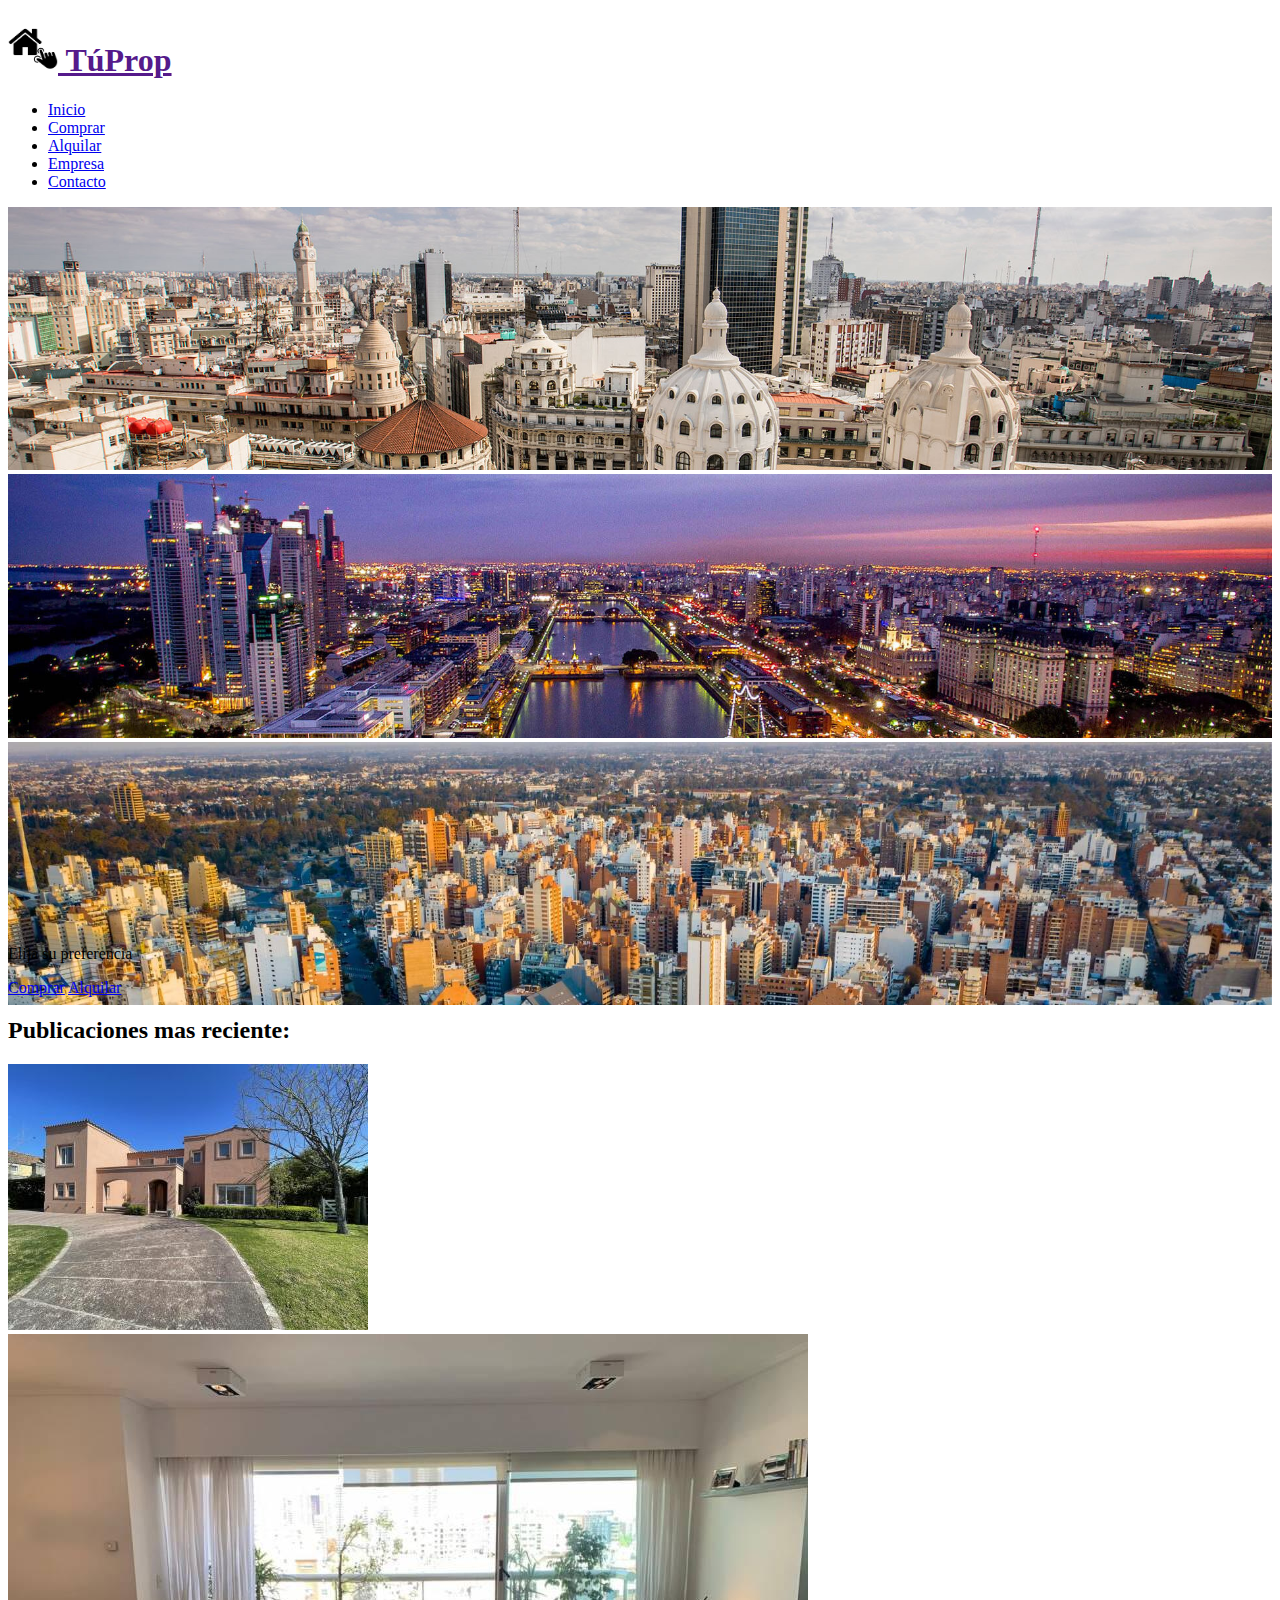
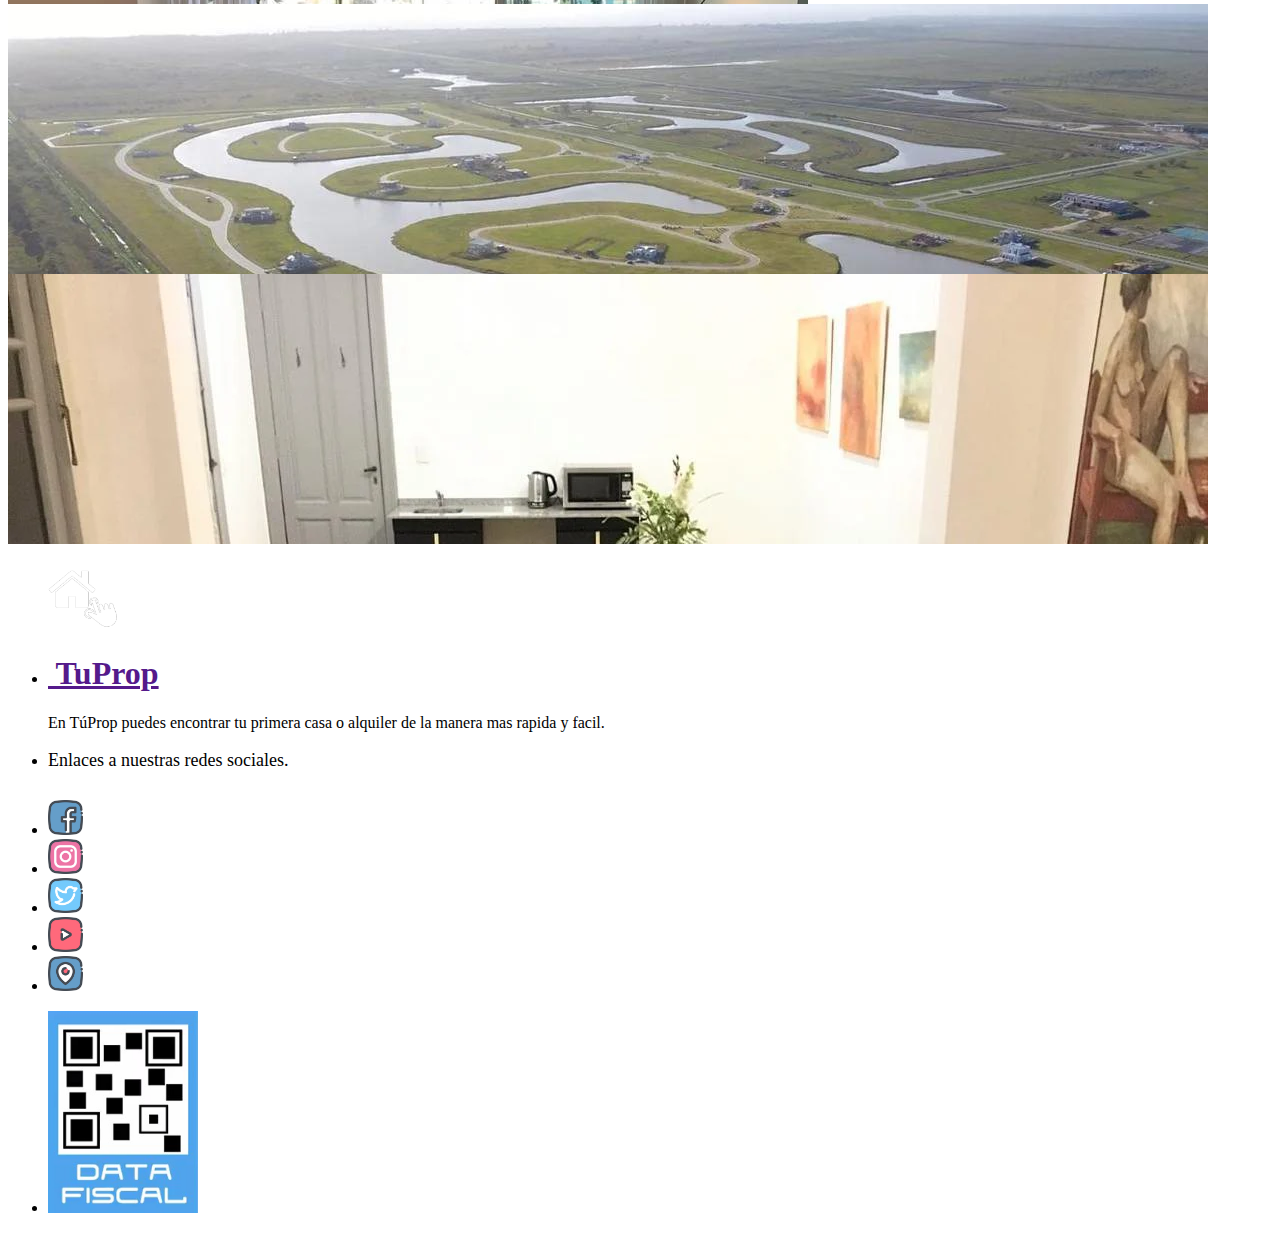
==== commit afed5e7f: "Page Alquilar" ====
--- a/Final Web1/index.html
+++ b/Final Web1/index.html
@@ -814,7 +814,7 @@
           <img src="img/footer/tupropb.png" alt="" class="mt-767" width="70px">
           <li class="list-group-item text-center"><h1 class="logo p-2"><a href="" class="text-decoration-none text-light h1"> <img src="img/tupropb.png" class="logo-footer" alt="">  TuProp</a></h1>
             <p class="text-white-50 col-7 mx-auto footer-text-logo">
-              En TúProp puedes contrar tu  primera casa o alquiler  de la manera mas rapida  y facil. 
+              En TúProp puedes encontrar tu  primera casa o alquiler  de la manera mas rapida  y facil. 
             </p></li>
          </ul>
          <ul class="col-6 row mx-auto m-0 p-0 ">
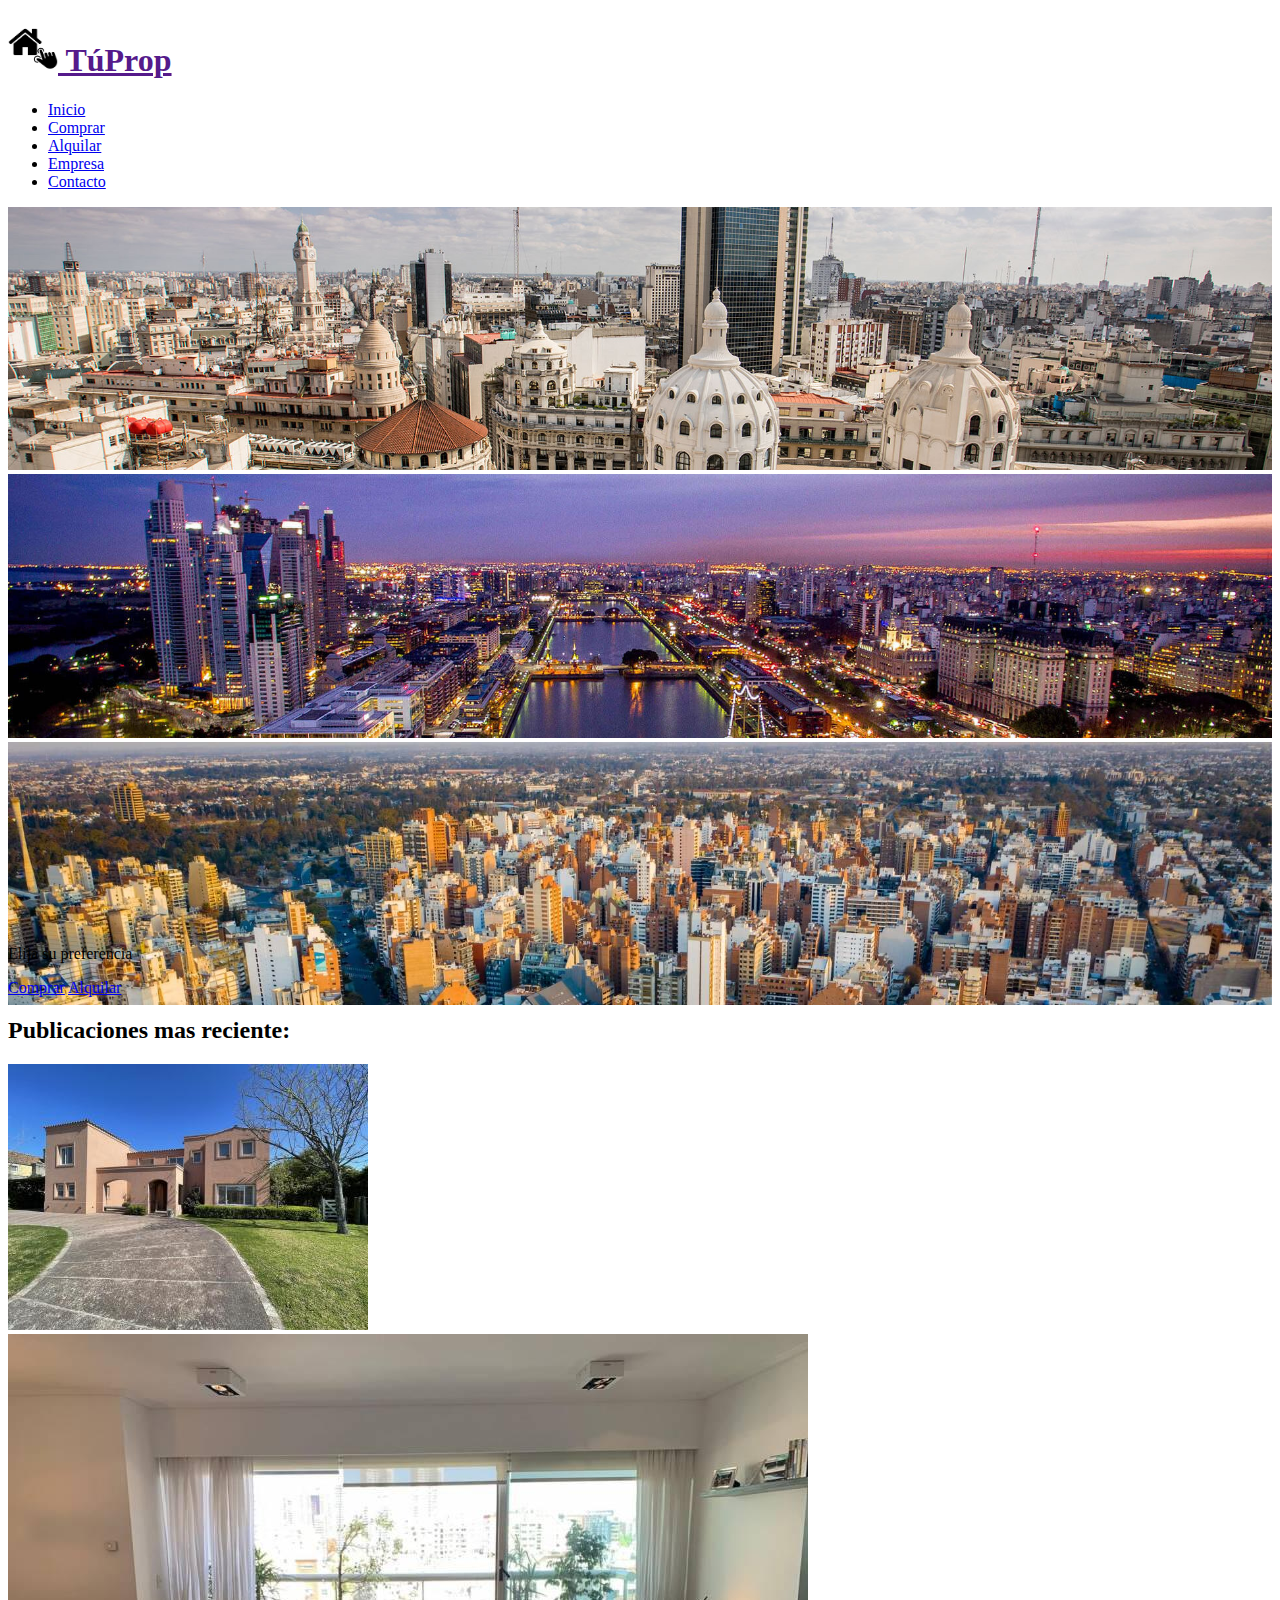
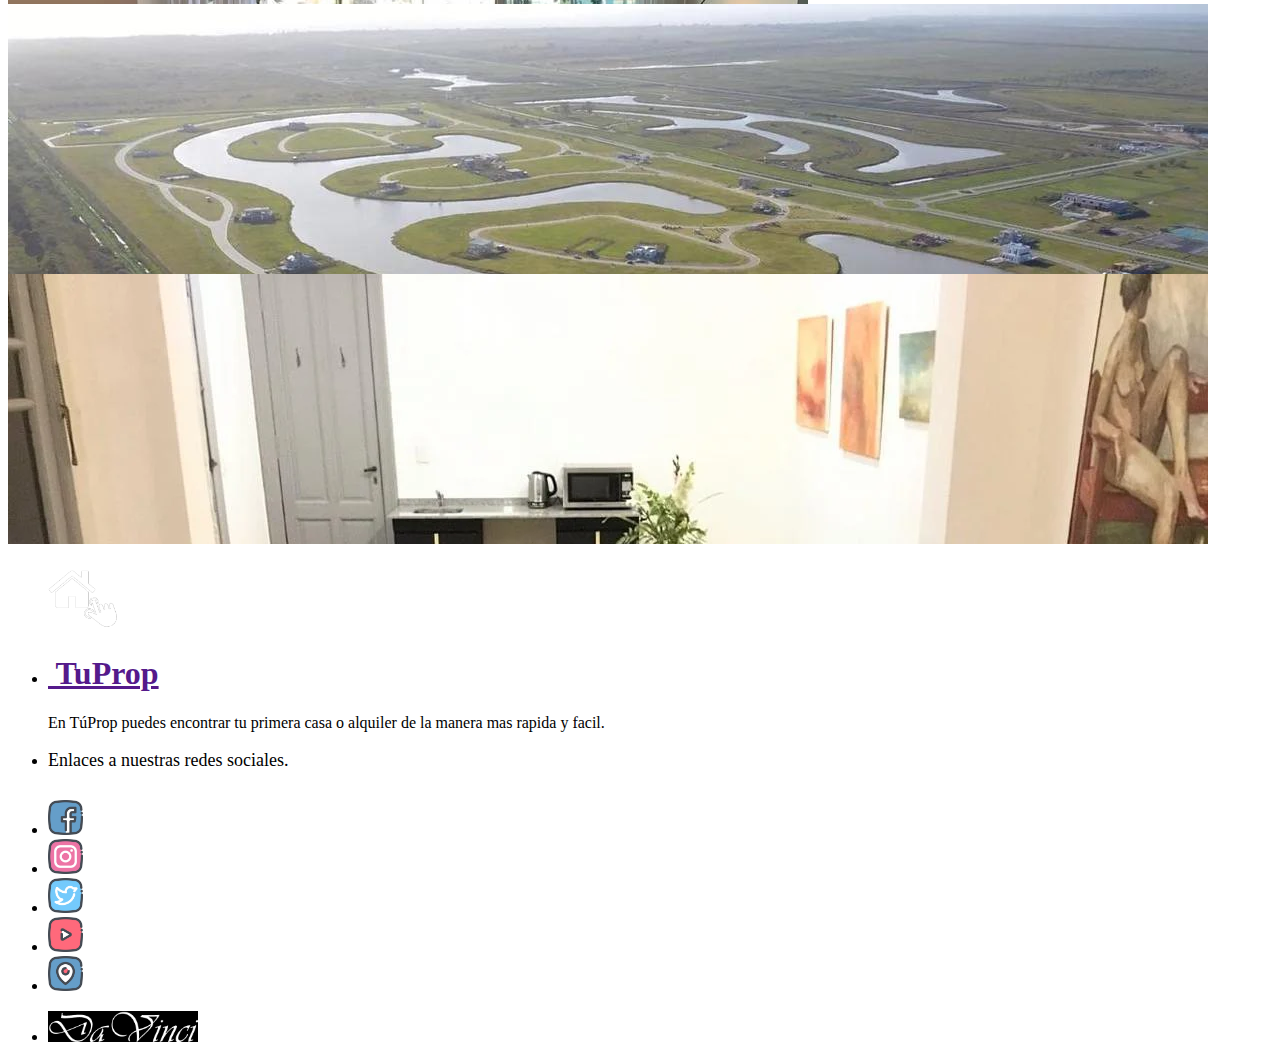
==== commit c1b97845: "123" ====
--- a/Final Web1/index.html
+++ b/Final Web1/index.html
@@ -827,7 +827,7 @@
          </ul>
       
          <ul class="col-2 m-0 p-0 mt-767">
-          <li class="list-group-item"><a href="https://www.afip.gob.ar/landing/default.asp"><img src="img/footer/afip.jpg" class="img-afip mt-767" alt="" target="_blank"></a></li>
+          <li class="list-group-item"><a href="https://www.afip.gob.ar/landing/default.asp"><img src="img/footer/davinci.png" class="img-afip mt-767" alt="" target="_blank"></a></li>
          </ul>
       </footer>
 
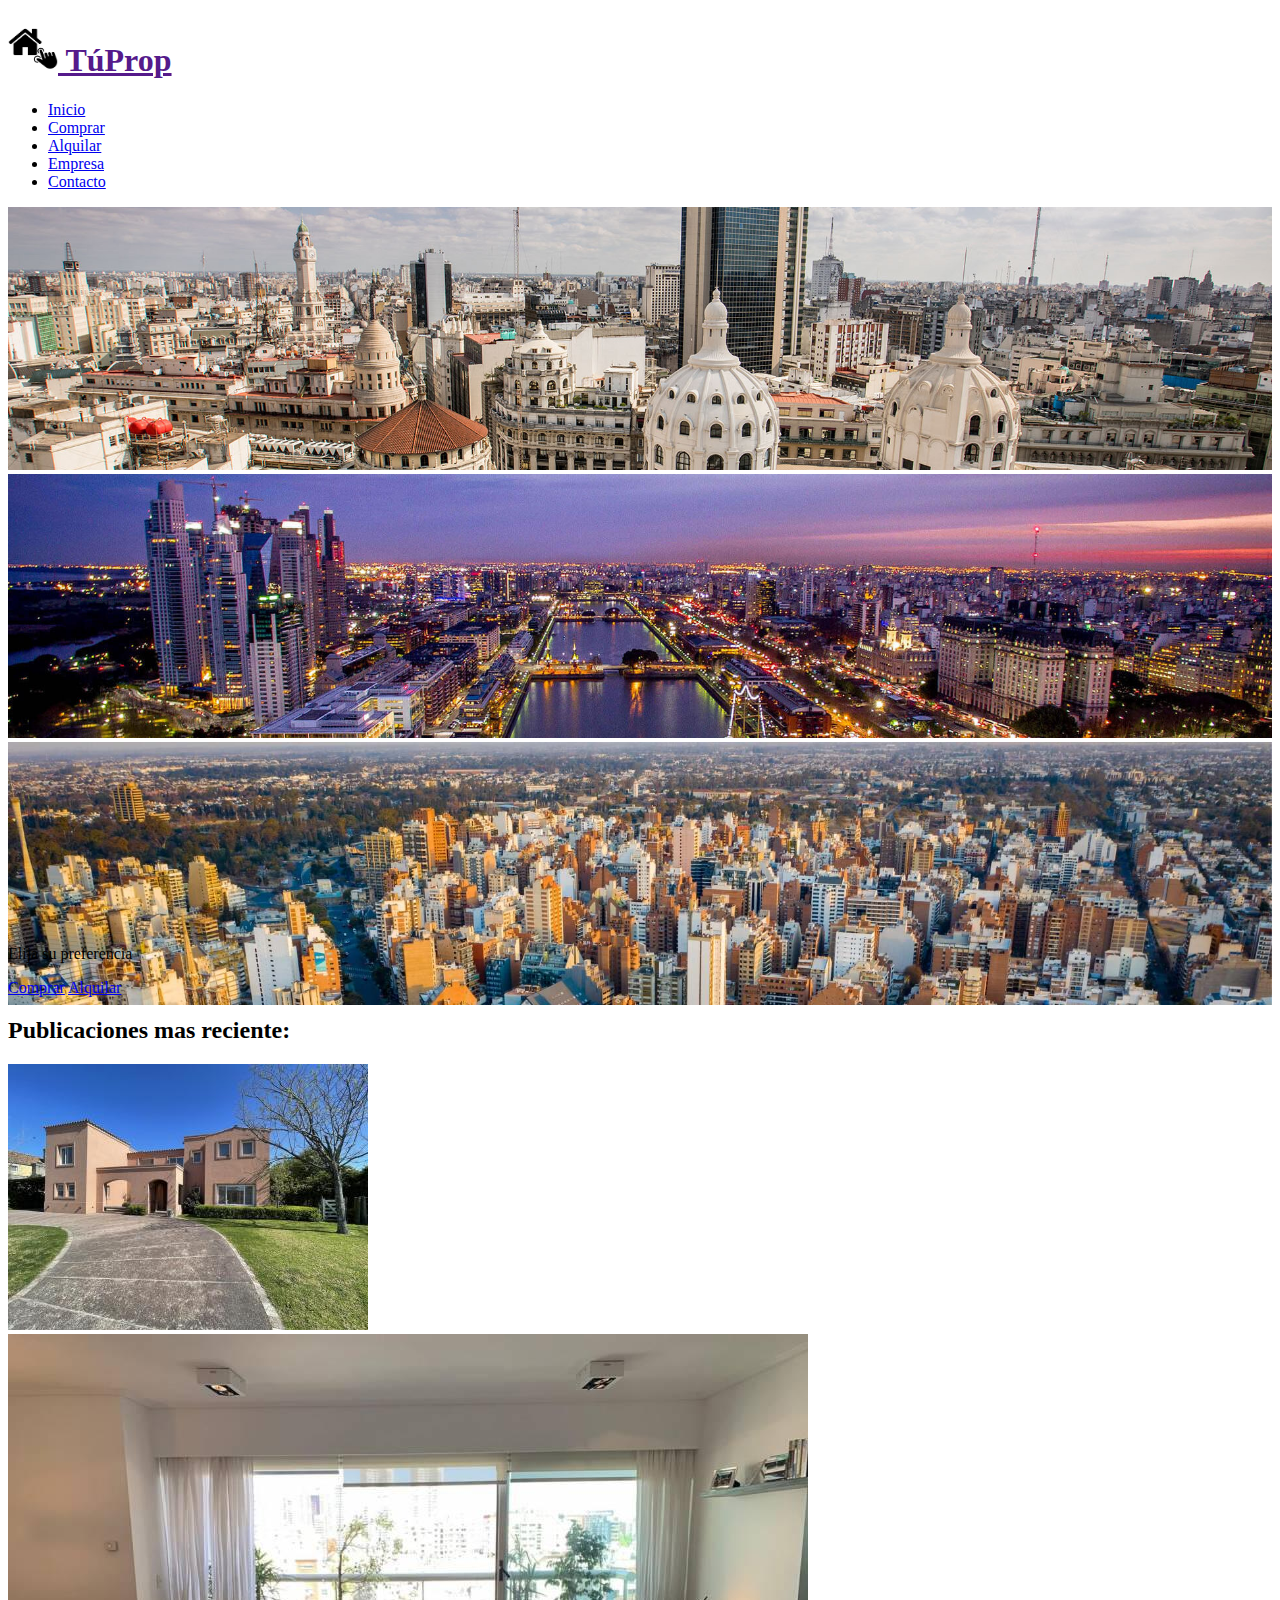
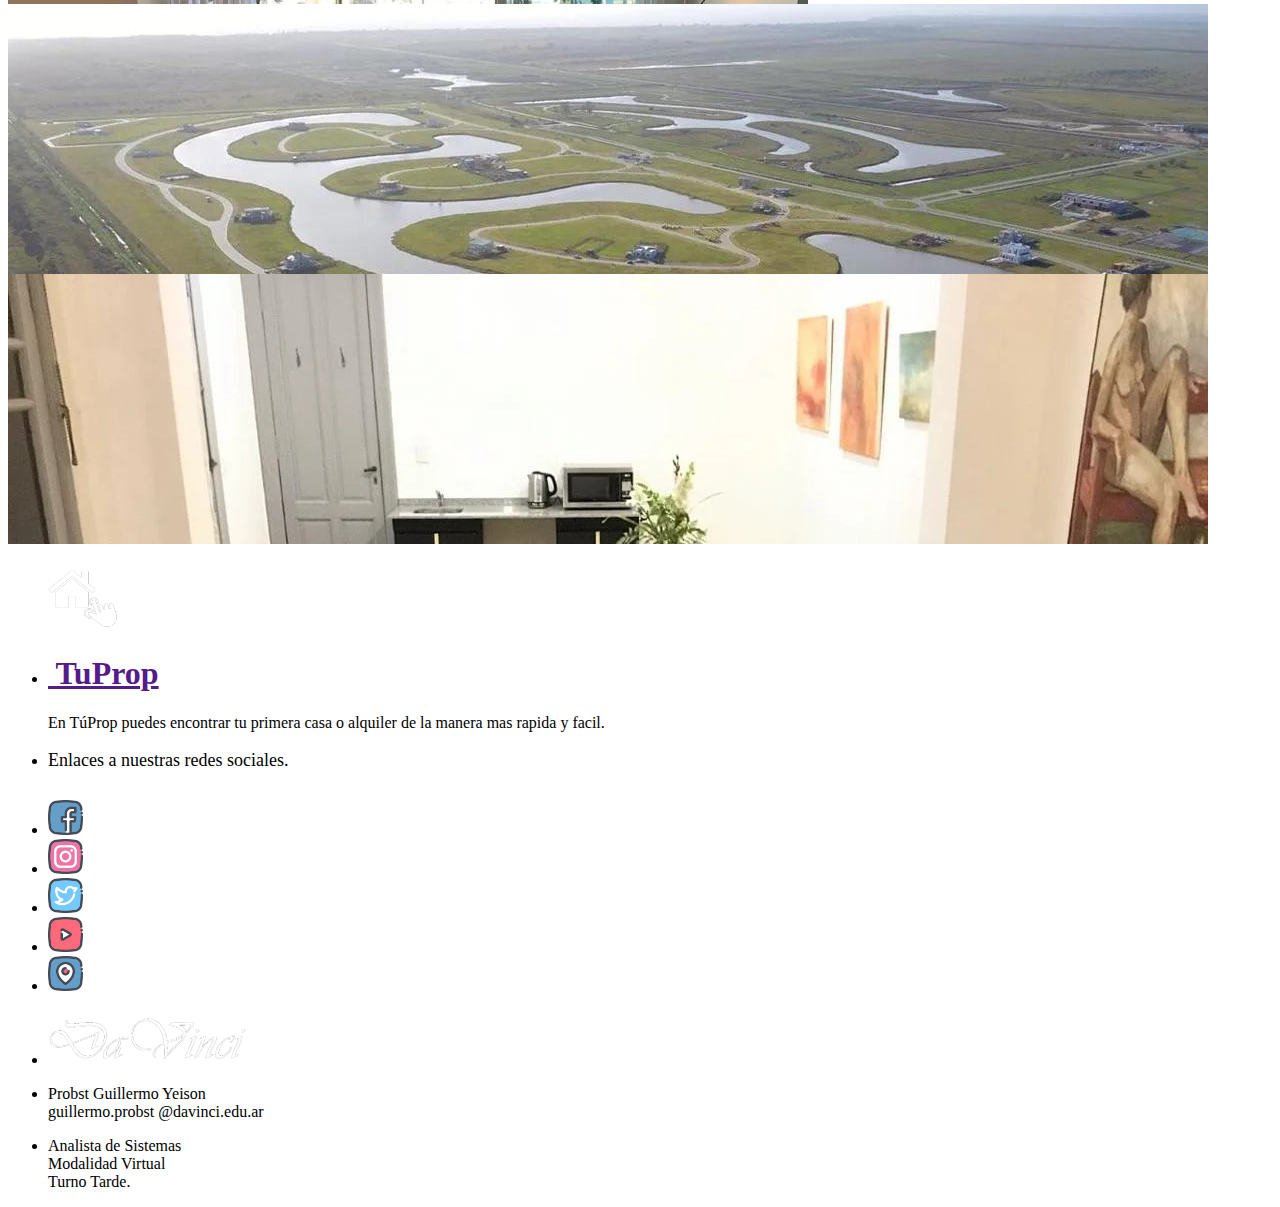
==== commit 8681ab36: "Agregado Logo DV" ====
--- a/Final Web1/index.html
+++ b/Final Web1/index.html
@@ -810,7 +810,7 @@
 
 
       <footer class="py-md-5 mt-5 bg-secondary bg-gradient row text-center w-100 mx-auto border-top border-2 border-info shadow-lg  " >
-        <ul class="col-4 m-0 p-0 ">
+        <ul class="col-3 m-0 p-0 ">
           <img src="img/footer/tupropb.png" alt="" class="mt-767" width="70px">
           <li class="list-group-item text-center"><h1 class="logo p-2"><a href="" class="text-decoration-none text-light h1"> <img src="img/tupropb.png" class="logo-footer" alt="">  TuProp</a></h1>
             <p class="text-white-50 col-7 mx-auto footer-text-logo">
@@ -826,8 +826,10 @@
           <li class="list-group-item col-2"><a href="https://www.google.com/maps/place/Da+Vinci+%7C+Primera+Escuela+de+Arte+Multimedial/@-34.6043567,-58.3974506,16.75z/data=!4m6!3m5!1s0x95bccaea670d4e67:0x2198c954311ad6d9!8m2!3d-34.6043932!4d-58.3959398!16s%2Fg%2F1tfnzsx0"><img src="img/footer/ubicacion.png" alt="Link redirecciona a la ubicacion de TuProp" class="footer-icon" target="_blank"></a></li>
          </ul>
       
-         <ul class="col-2 m-0 p-0 mt-767">
-          <li class="list-group-item"><a href="https://www.afip.gob.ar/landing/default.asp"><img src="img/footer/davinci.png" class="img-afip mt-767" alt="" target="_blank"></a></li>
+         <ul class="col-3 m-0 p-0 mt-767 row text-center text-white">
+          <li class="list-group-item"><a href="https://davinci.edu.ar/"><img src="img/footer/DaVinci_Logo.png" class="img-afip mt-767" alt="" target="_blank" ></a></li>
+          <li class="list-group-item"><p>Probst Guillermo Yeison <br> guillermo.probst @davinci.edu.ar </p></li>
+          <li class="list-group-item"><p>Analista de Sistemas <br> Modalidad Virtual <br> Turno Tarde.</p></li>
          </ul>
       </footer>
 
--- a/Final Web1/css/style-index.css
+++ b/Final Web1/css/style-index.css
@@ -212,7 +212,8 @@
     height: 50px;
   }
   .img-afip{
-    width: 150px;
+    width: 200px;
+    min-width: 100px;
   }
   .enlace-text{
     font-size: 24px;
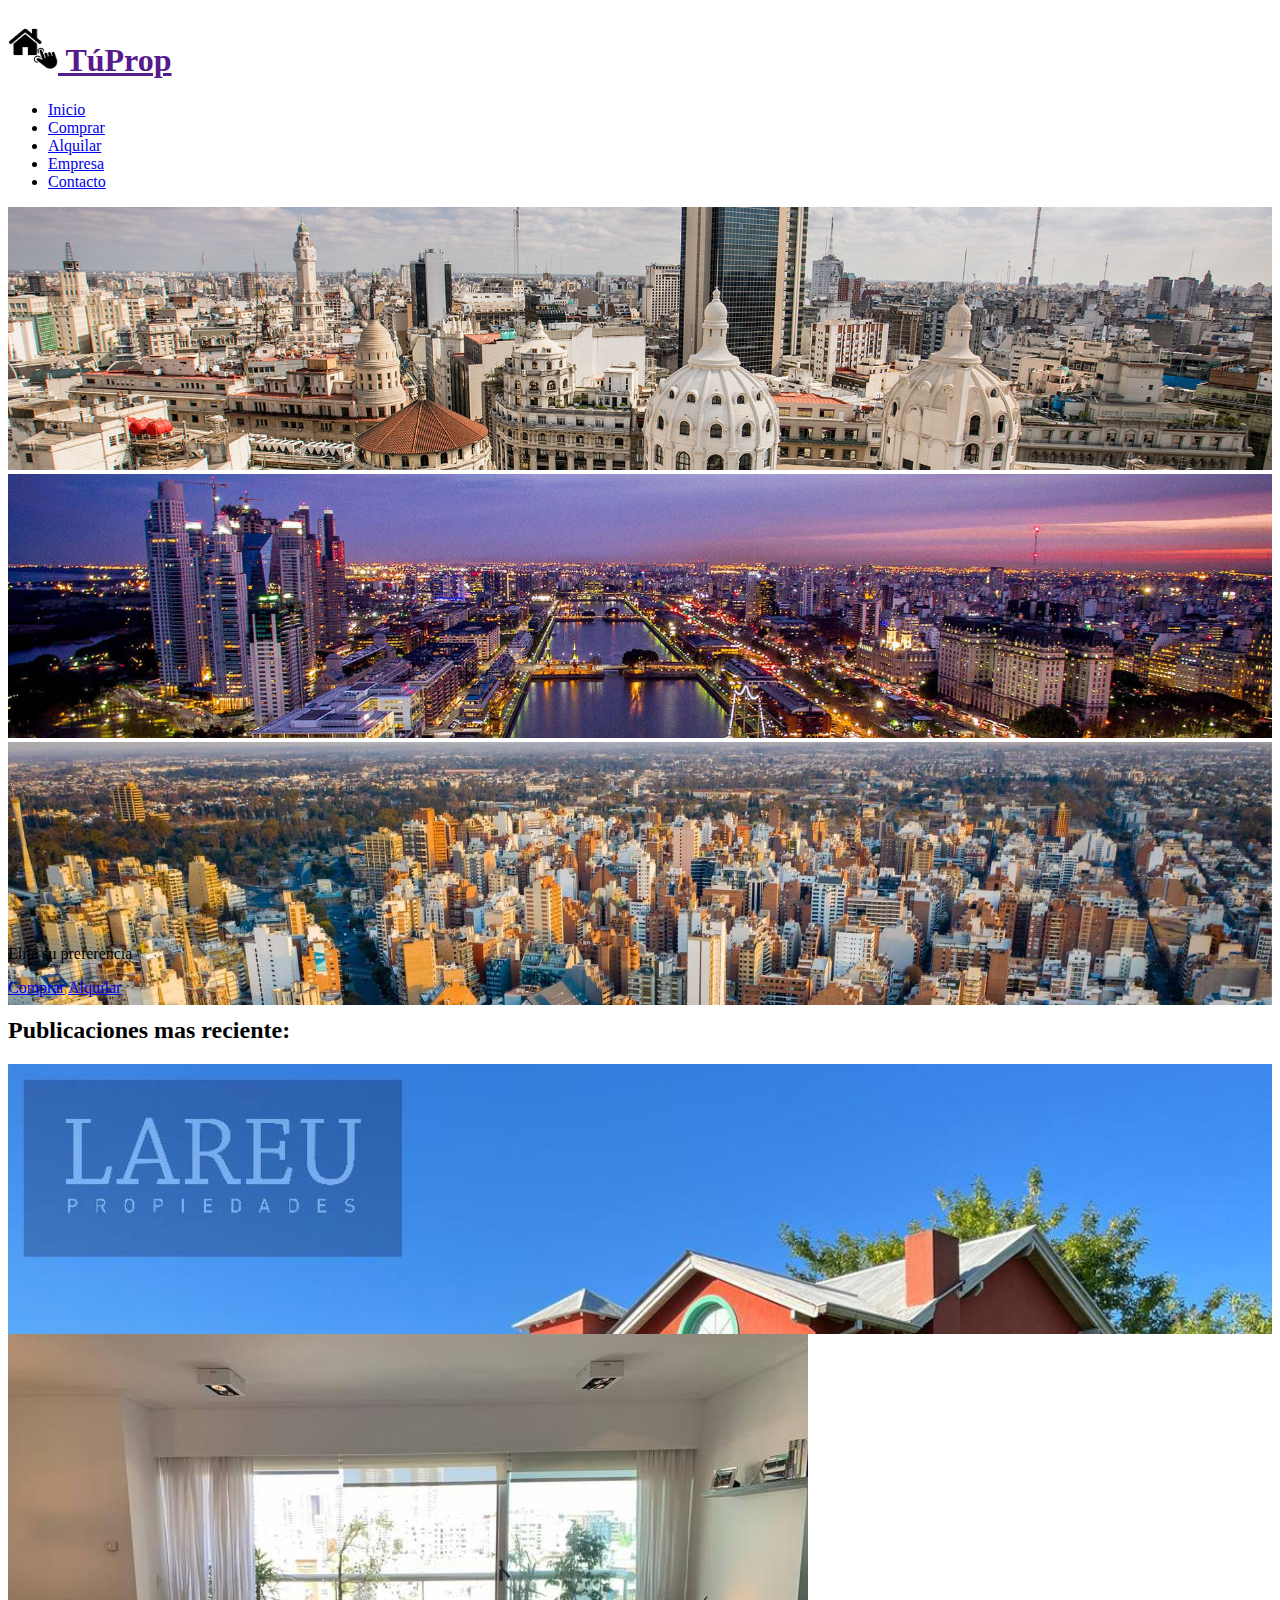
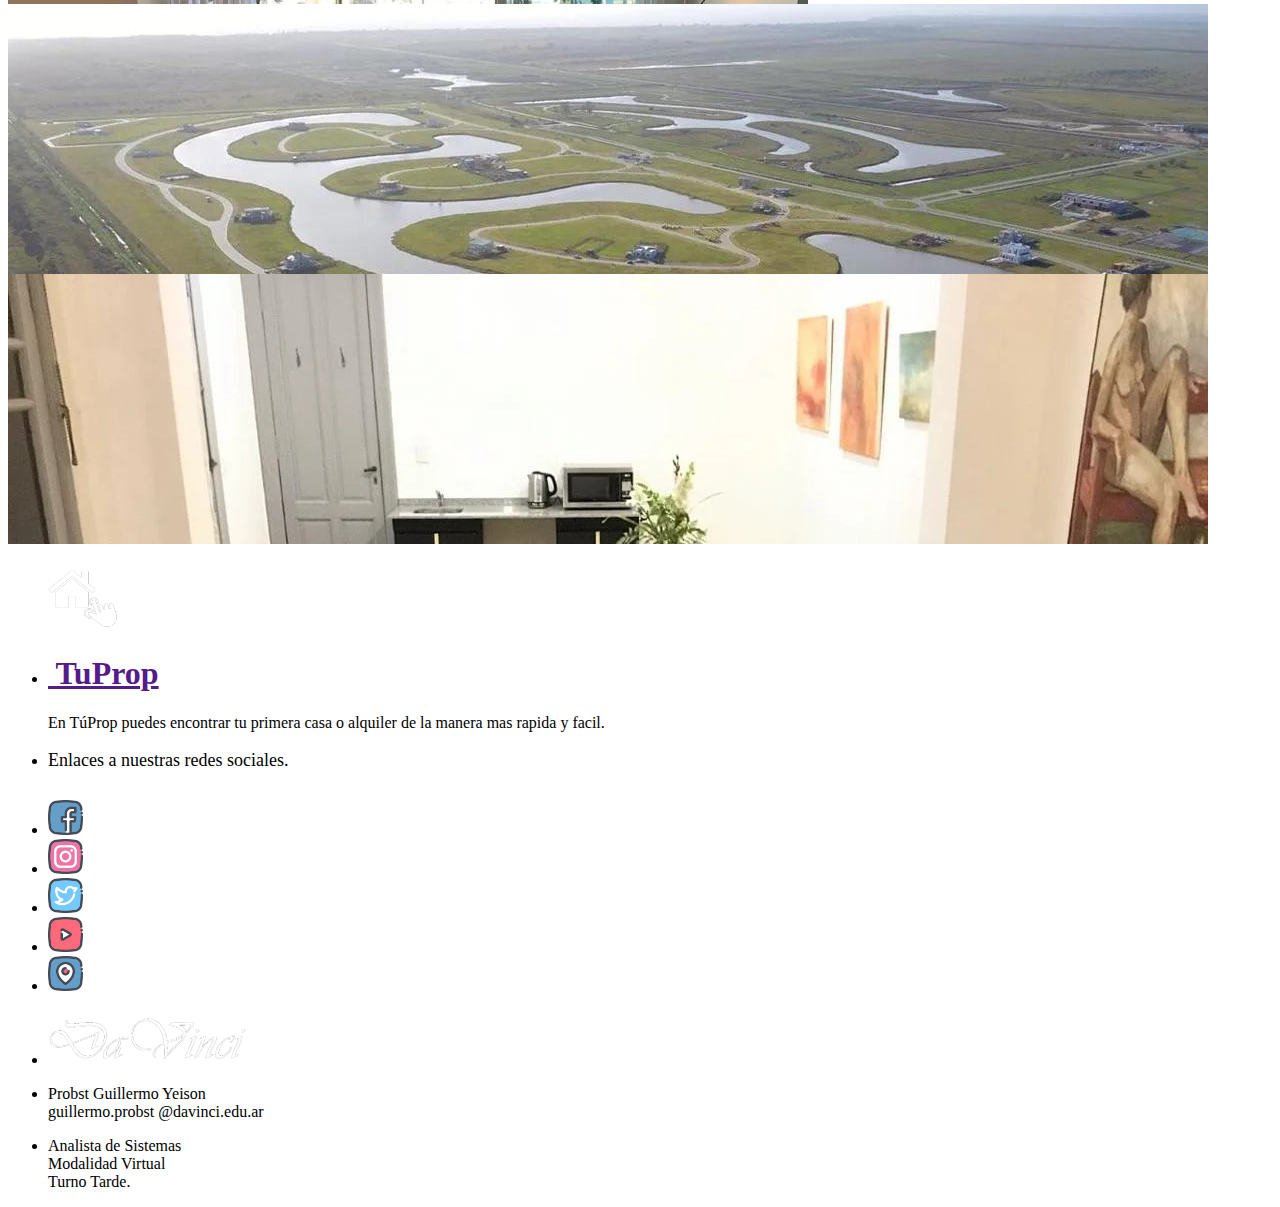
==== commit f3ee5867: "galeria en el index" ====
--- a/Final Web1/index.html
+++ b/Final Web1/index.html
@@ -102,10 +102,58 @@
           <!-- _______________card inicio__________________ -->
           <article class="d-media-query article-card col-10 row mx-auto bg-light bg-gradient p-0 border border-1 rounded shadow over mt-4" >
             <!-- div de la imagen -->
-            <div class="col-4 m-0 p-0 bg-dark d-flex article-card">
-                <div class="col-12 p-0 m-0 bg-dark my-auto "> 
+            <div class="col-4 m-0 p-0 bg-dark bg-gradient d-flex article-card ">
+                <!-- <div class="col-12 p-0 m-0 bg-dark my-auto "> 
                     <img class="col-12  " src="img/articulos/c1.jpg" alt="" height="auto">
-                </div>
+                </div> -->
+
+                <div id="carouselExampleCaptions" class="carousel slide col-12 my-auto " data-bs-ride="false">
+                    <div class="carousel-inner  ">
+                      <div class="carousel-item  active">
+                        <img src="img/articulos/carrusel/c1.jpg" class="d-block max-h w-100 p-0  " width="100%"  alt="...">
+
+                      </div>
+                      <div class="carousel-item ">
+                        <img src="img/articulos/carrusel/c2.jpg" class="d-block w-100 p-0   max-h " width="100%"  alt="...">
+
+                      </div>
+                      <div class="carousel-item ">
+                        <img src="img/articulos/carrusel/c3.jpg" class="d-block w-100 p-0   max-h " width="100%"  alt="...">
+
+                      </div>
+                      <div class="carousel-item ">
+                        <img src="img/articulos/carrusel/c4.jpg" class="d-block w-100 p-0   max-h " width="100%"  alt="...">
+
+                      </div>
+                      <div class="carousel-item ">
+                        <img src="img/articulos/carrusel/c5.jpg" class="d-block w-100 p-0  max-h " width="100%"  alt="...">
+
+                      </div>
+                      <div class="carousel-item ">
+                        <img src="img/articulos/carrusel/c6.jpg" class="d-block w-100 p-0  max-h " width="100%"  alt="...">
+
+                      </div>
+                    </div>
+                    <button class="carousel-control-prev" type="button" data-bs-target="#carouselExampleCaptions" data-bs-slide="prev">
+                      <span class="carousel-control-prev-icon" aria-hidden="true"></span>
+                      <span class="visually-hidden">Previous</span>
+                    </button>
+                    <button class="carousel-control-next" type="button" data-bs-target="#carouselExampleCaptions" data-bs-slide="next">
+                      <span class="carousel-control-next-icon" aria-hidden="true"></span>
+                      <span class="visually-hidden">Next</span>
+                    </button>
+                  </div>
+
+
+
+
+
+
+
+
+
+
+
             </div>
             <!-- div de todos los datos -->
             <div class="row col-8 p-0 mx-auto">
@@ -154,7 +202,7 @@
                         <p class="p-0 ms-1 fs-7 m-0 my-auto  "> Venta</p> 
                     </div>
                     <div class=" col-11 w-d p-0 m-0"> 
-                        <p class="m-0 ms-3 fs-6 mt-2" > Ubicada en la comunidad los corrales dentro del Barrio Ayres de Pilar, sobre Panamericana Ramal Pilar km 43,5. La casa esta a pocos metros del club House.
+                        <p class="m-0 ms-3 fs-6 mt-2" > Ubicada en Nordelta.
                             Implantada sobre interno de 1100m2 con orientación Noreste, de estilo moderno desarrollada en 2 planta. Cuenta con pérgola para 2 autos. Construida con materiales de primera línea y excelentes terminaciones. </p>
                     </div>
                     <div class="col-12 p-0 border-top ">
@@ -182,6 +230,9 @@
                 <div class="col-12 p-0 m-0 bg-dark my-auto "> 
                     <img class="col-12  " src="img/articulos/depto1.jpg" alt="imange del departamento" height="auto">
                 </div>
+
+
+                
             </div>
             <!-- div de todos los datos -->
             <div class="row col-8 p-0 mx-auto">
@@ -423,10 +474,55 @@
           <article class="d-media-query-2 mt-5 article-card-2 col-5 row mx-auto bg-light bg-gradient p-0 border border-1 rounded shadow over" >
         
             <!-- div de la imagen -->
-            <div class="col-12 m-0 p-0 bg-dark bg-gradient row h-auto-2 ">
-                <div class="col-12 p-0 m-0 bg-dark my-auto h-auto-2 "> 
+            <div class="col-12 m-0 p-0 bg-dark bg-gradient d-flex h-auto-2  ">
+                <!-- <div class="col-12 p-0 m-0 bg-dark my-auto h-auto-2 "> 
                     <img class="col-12  " src="img/articulos/c1.jpg" alt="imagen casa"  height="auto">
-                </div>
+                </div> -->
+
+                <div id="carrusel-responsiv-recientes" class="carousel slide col-12 my-auto " data-bs-ride="false">
+                    <div class="carousel-inner  ">
+                      <div class="carousel-item  active">
+                        <img src="img/articulos/carrusel/c1.jpg" class="d-block max-h w-100 p-0  " width="100%"  alt="...">
+
+                      </div>
+                      <div class="carousel-item ">
+                        <img src="img/articulos/carrusel/c2.jpg" class="d-block w-100 p-0   max-h " width="100%"  alt="...">
+
+                      </div>
+                      <div class="carousel-item ">
+                        <img src="img/articulos/carrusel/c3.jpg" class="d-block w-100 p-0   max-h " width="100%"  alt="...">
+
+                      </div>
+                      <div class="carousel-item ">
+                        <img src="img/articulos/carrusel/c4.jpg" class="d-block w-100 p-0   max-h " width="100%"  alt="...">
+
+                      </div>
+                      <div class="carousel-item ">
+                        <img src="img/articulos/carrusel/c5.jpg" class="d-block w-100 p-0  max-h " width="100%"  alt="...">
+
+                      </div>
+                      <div class="carousel-item ">
+                        <img src="img/articulos/carrusel/c6.jpg" class="d-block w-100 p-0  max-h " width="100%"  alt="...">
+
+                      </div>
+                    </div>
+                    <button class="carousel-control-prev" type="button" data-bs-target="#carrusel-responsiv-recientes" data-bs-slide="prev">
+                      <span class="carousel-control-prev-icon" aria-hidden="true"></span>
+                      <span class="visually-hidden">Previous</span>
+                    </button>
+                    <button class="carousel-control-next" type="button" data-bs-target="#carrusel-responsiv-recientes" data-bs-slide="next">
+                      <span class="carousel-control-next-icon" aria-hidden="true"></span>
+                      <span class="visually-hidden">Next</span>
+                    </button>
+                  </div>
+
+
+
+
+
+
+
+
             </div>
     
             <!-- div de todos los datos -->
--- a/Final Web1/css/style-index.css
+++ b/Final Web1/css/style-index.css
@@ -205,6 +205,12 @@
     display: none;
 }
 }
+
+.max-h{
+ max-width: 100% ;
+ margin-top: auto;
+margin-bottom: auto;
+}
 /* card fin */
 
   /* footer */
